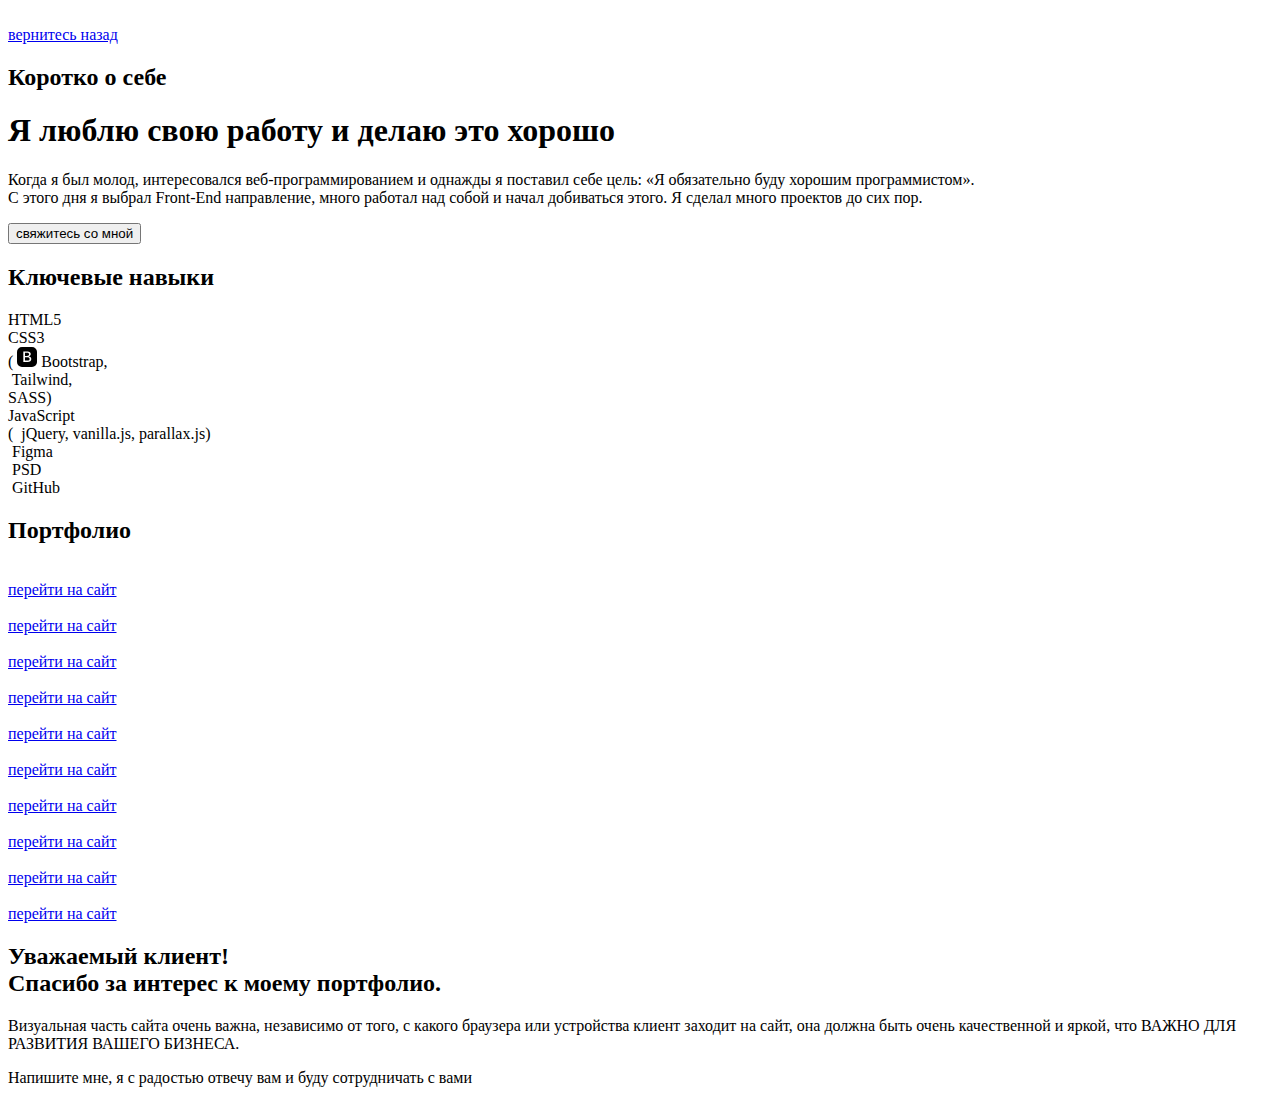
==== project/portfolio.html @ bd63bb12 "added" ====
<!DOCTYPE html>
<html lang="en">
<head>
    <meta charset="UTF-8">
    <meta http-equiv="X-UA-Compatible" content="IE=edge">
    <meta name="viewport" content="width=device-width, initial-scale=1.0">
    <title>Портфолио</title>
    <link rel="stylesheet" href="https://pro.fontawesome.com/releases/v5.10.0/css/all.css" integrity="sha384-AYmEC3Yw5cVb3ZcuHtOA93w35dYTsvhLPVnYs9eStHfGJvOvKxVfELGroGkvsg+p" crossorigin="anonymous"/>
    <link rel="stylesheet" href="assets/style/css/style.css">
</head>
<body>
    <div class="loader">
        <img src="assets/video/LV41.gif" alt="">
    </div>
    <section class="blog">
        <div class="container">
            <a href="/index.html" class="to-back"><i class="fas fa-arrow-left"></i> вернитесь назад</a>
            <h2 class="portfolio__title">Коротко о себе</h2>
            <div class="blog-item">
                <div class="blog-left">
                    <h1 class="blog-left__title">Я люблю свою работу и делаю это хорошо</h1>
                    <p class="blog-left__text"> Когда я был молод, интересовался веб-программированием и однажды я поставил себе цель: «Я обязательно буду хорошим программистом». <br> С этого дня я выбрал Front-End направление, много работал над собой и начал добиваться этого. Я сделал много проектов до сих пор.</p>
                    <a href="https://t.me/FWD02" class="blog-left__btn">
                        <button class="">свяжитесь со мной</button>
                    </a>
                </div>
    
                <div class="blog-right">
                    <h2 class="blog-right__title">Ключевые навыки</h2>

                    <div class="code">
                        <i class="fab fa-html5"></i>
                        HTML5
                    </div>
                    <div class="code-item">
                        <div class="code">
                            <i class="fab fa-css3-alt"></i> 
                            CSS3 
                        </div>
                        <div class="code-list bootstrap">(
                            <svg xmlns="http://www.w3.org/2000/svg" width="20" height="20" fill="currentColor" class="bi bi-bootstrap-fill" viewBox="0 0 16 16">
                                <path d="M6.375 7.125V4.658h1.78c.973 0 1.542.457 1.542 1.237 0 .802-.604 1.23-1.764 1.23H6.375zm0 3.762h1.898c1.184 0 1.81-.48 1.81-1.377 0-.885-.65-1.348-1.886-1.348H6.375v2.725z"/>
                                <path d="M4.002 0a4 4 0 0 0-4 4v8a4 4 0 0 0 4 4h8a4 4 0 0 0 4-4V4a4 4 0 0 0-4-4h-8zm1.06 12V3.545h3.399c1.587 0 2.543.809 2.543 2.11 0 .884-.65 1.675-1.483 1.816v.1c1.143.117 1.904.931 1.904 2.033 0 1.488-1.084 2.396-2.888 2.396H5.062z"/>
                              </svg>
                              Bootstrap,
                        </div>
                        <div class="code-list tailwind">
                            <img src="assets/images/tailwind.png" alt="">
                            Tailwind,
                        </div>
                        <div class="code-list">
                            <i class="fab fa-sass"></i>
                            SASS)
                        </div>
                    </div>
                    <div class="code-item">
                        <div class="code">
                            <i class="fab fa-js-square"></i>
                            JavaScript
                        </div>
                        <div class="code-list jquery"> (
                            <img src="assets/images/jquery.png" alt="">
                            jQuery,
                            vanilla.js,
                            parallax.js)
                        </div>
                    </div>
                    <div class="code">
                        <img src="assets/images/figma.png" alt="">
                        Figma
                    </div>
                    <div class="code">
                        <img src="assets/images/psd.png" alt="">
                        PSD
                    </div>
                    <div class="code">
                        <img src="assets/images/github.png" alt="">
                        GitHub
                    </div>
                </div>
            </div>
        </div>
    </section>

    <section class="portfolio">
        <div class="container">
            <h2 class="portfolio__title">Портфолио</h2>

            <div class="portfolio-item">
                <div class="portfolio-list">
                    <img src="assets/images/cryptoX.png" class="portfolio-list__img" alt="">
                    <div class="portfolio-hover">
                        <a href="https://jamshid91.github.io/CryptoX/" class="portfolio-hover__btn">перейти на сайт</a>
                    </div>
                </div>
                <div class="portfolio-list">
                    <img src="assets/images/logistik.png" class="portfolio-list__img" alt="">
                    <div class="portfolio-hover">
                        <a href="https://jamshid91.github.io/logistic/" class="portfolio-hover__btn">перейти на сайт</a>
                    </div>
                </div>
                <div class="portfolio-list">
                    <img src="assets/images/bocor.png" class="portfolio-list__img" alt="">
                    <div class="portfolio-hover">
                        <a href="https://bozor.com/" class="portfolio-hover__btn">перейти на сайт</a>
                    </div>
                </div>
                <div class="portfolio-list">
                    <img src="assets/images/denta.png" class="portfolio-list__img" alt="">
                    <div class="portfolio-hover">
                        <a href="/project/dentaService.uz/home.html" class="portfolio-hover__btn">перейти на сайт</a>
                    </div>
                </div>
                <div class="portfolio-list">
                    <img src="assets/images/degree.png" class="portfolio-list__img" alt="">
                    <div class="portfolio-hover">
                        <a href="https://jamshid91.github.io/Degree/" class="portfolio-hover__btn">перейти на сайт</a>
                    </div>
                </div>
                <div class="portfolio-list">
                    <img src="assets/images/belaz.png" class="portfolio-list__img" alt="">
                    <div class="portfolio-hover">
                        <a href="https://jamshid91.github.io/EC/" class="portfolio-hover__btn">перейти на сайт</a>
                    </div>
                </div>
                <div class="portfolio-list">
                    <img src="assets/images/covid.png" class="portfolio-list__img" alt="">
                    <div class="portfolio-hover">
                        <a href="https://jamshid91.github.io/Covid-19/" class="portfolio-hover__btn">перейти на сайт</a>
                    </div>
                </div>
                <div class="portfolio-list">
                    <img src="assets/images/ned.png" class="portfolio-list__img" alt="">
                    <div class="portfolio-hover">
                        <a href="/project/ned/index.html" class="portfolio-hover__btn">перейти на сайт</a>
                    </div>
                </div>
                <div class="portfolio-list">
                    <img src="assets/images/energo.png" class="portfolio-list__img" alt="">
                    <div class="portfolio-hover">
                        <a href="/project/energo/index-cee.html" class="portfolio-hover__btn">перейти на сайт</a>
                    </div>
                </div>
                <div class="portfolio-list">
                    <img src="assets/images/letcop.png" class="portfolio-list__img" alt="">
                    <div class="portfolio-hover">
                        <a href="/project/letcop/basic.html" class="portfolio-hover__btn">перейти на сайт</a>
                    </div>
                </div>
            </div>
        </div>
    </section>

    <div class="telegram portfolio-telegram">
        <a href="https://t.me/FWD02" class='telegram__link'>
            <i class="fab fa-telegram-plane"></i>
        </a>
          <div class="circle1"></div>
          <div class="circle2"></div>
    </div>

    <footer class="footer">
        <div class="container">
            <h2 class="footer__title">Уважаемый клиент! <br> Спасибо за интерес к моему портфолио.</h2>
            <div class="footer-item">
                <p class="footer__text">Визуальная часть сайта очень важна, независимо от того, с какого браузера или устройства клиент заходит на сайт, она должна быть очень качественной и яркой, что ВАЖНО ДЛЯ РАЗВИТИЯ ВАШЕГО БИЗНЕСА.</p>
                <p class="footer__text">Напишите мне, я с радостью отвечу вам и буду сотрудничать с вами <img class="emoji" src="assets/images/Wink Emoji.png" alt=""></p>
            </div>
        </div>
    </footer>
        
    <script src="assets/js/loader.js"></script>
</body>
</html>
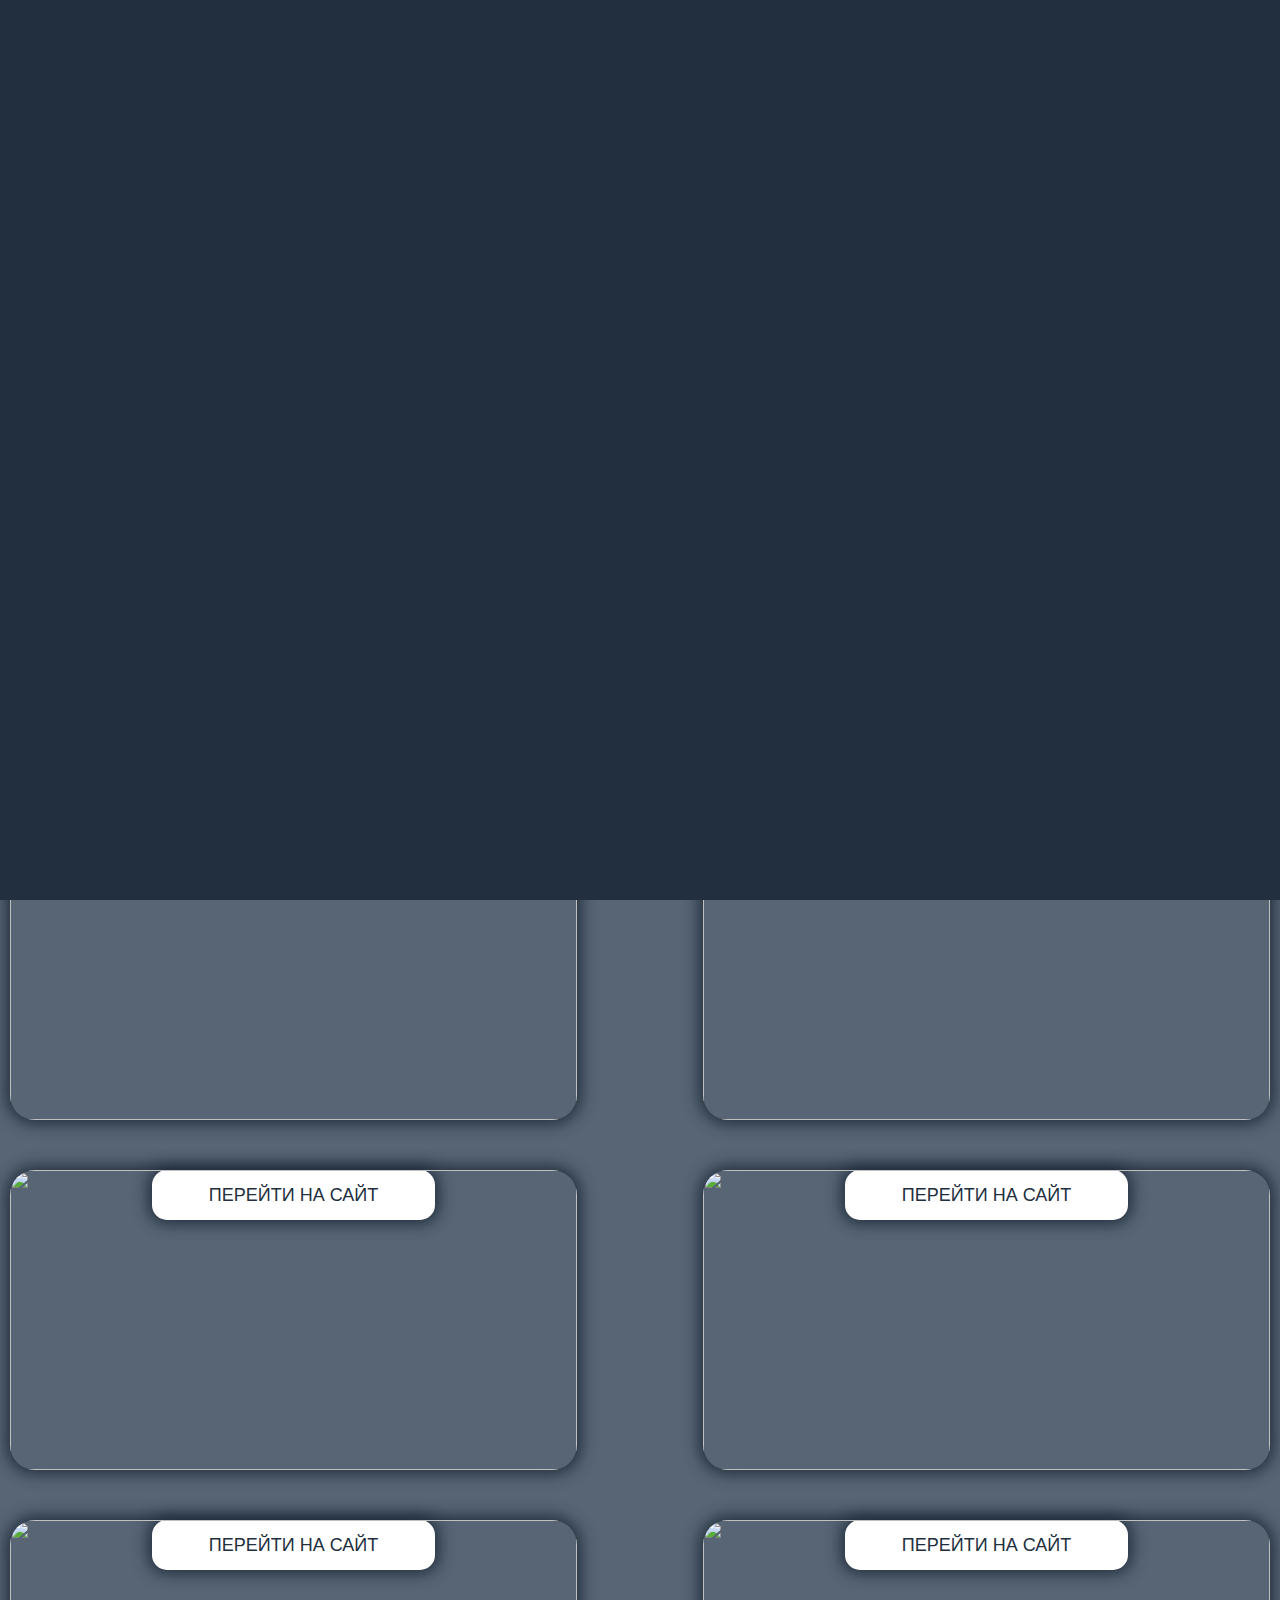
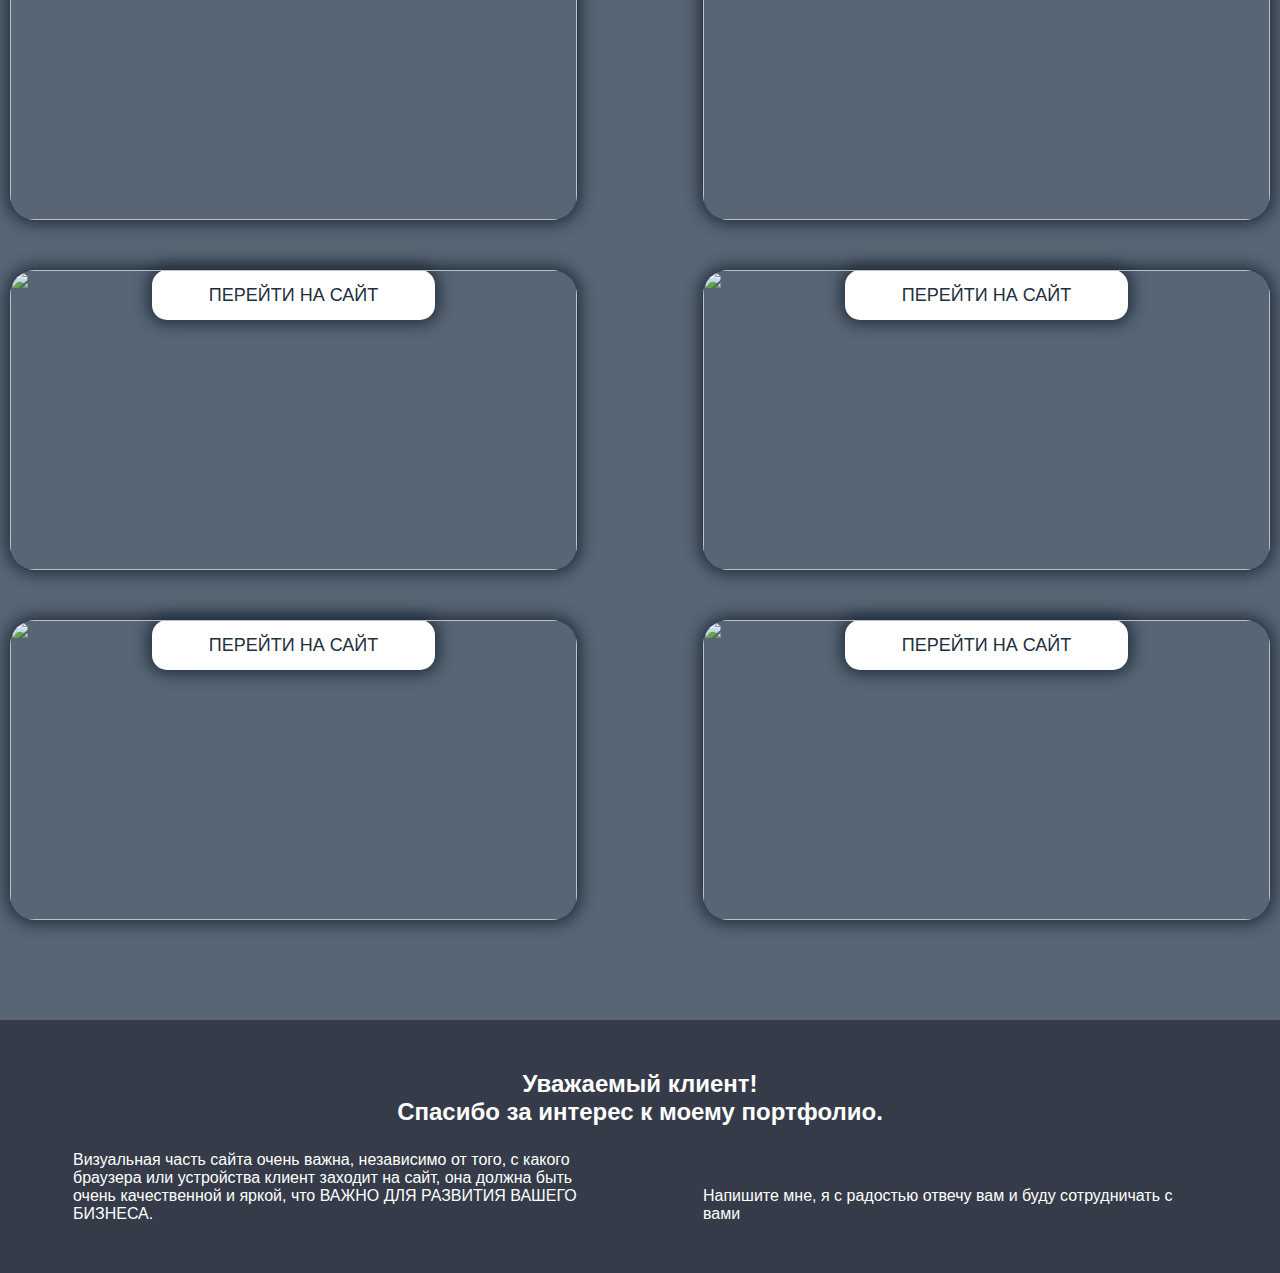
==== commit 9c84791b: "added" ====
--- a/project/portfolio.html
+++ b/project/portfolio.html
@@ -6,7 +6,7 @@
     <meta name="viewport" content="width=device-width, initial-scale=1.0">
     <title>Портфолио</title>
     <link rel="stylesheet" href="https://pro.fontawesome.com/releases/v5.10.0/css/all.css" integrity="sha384-AYmEC3Yw5cVb3ZcuHtOA93w35dYTsvhLPVnYs9eStHfGJvOvKxVfELGroGkvsg+p" crossorigin="anonymous"/>
-    <link rel="stylesheet" href="assets/style/css/style.css">
+    <link rel="stylesheet" href="/assets/style/css/style.css">
 </head>
 <body>
     <div class="loader">
--- a/assets/style/css/style.css
+++ b/assets/style/css/style.css
@@ -0,0 +1,973 @@
+:root {
+  --primary: #222f3e;
+  --primary-light: #576574;
+  --white: #fff;
+  --blue: #2980b9;
+  --animation-curve: cubic-bezier(0.12, 0.7, 0.74, 0.71);
+}
+
+@font-face {
+  font-family: 'Poppins';
+  src: url("../../assets/fonts/Poppins-Light.woff2") format("woff2");
+  font-weight: 300;
+  font-style: normal;
+}
+
+@font-face {
+  font-family: 'Poppins';
+  src: url("../../assets/fonts/Poppins-Regular.woff2") format("woff2");
+  font-weight: 400;
+  font-style: normal;
+}
+
+@font-face {
+  font-family: 'Poppins';
+  src: url("../../assets/fonts/Poppins-Medium.woff2") format("woff2");
+  font-weight: 500;
+  font-style: normal;
+}
+
+@font-face {
+  font-family: 'Poppins';
+  src: url("../../assets/fonts/Poppins-SemiBold.woff2") format("woff2");
+  font-weight: 600;
+  font-style: normal;
+}
+
+@font-face {
+  font-family: 'Poppins';
+  src: url("../../assets/fonts/Poppins-ExtraBold.woff2") format("woff2");
+  font-weight: 700;
+  font-style: normal;
+}
+
+@keyframes blink {
+  0% {
+    opacity: 1;
+  }
+  50% {
+    opacity: 0;
+  }
+  100% {
+    opacity: 1;
+  }
+}
+
+@-webkit-keyframes blink {
+  0% {
+    opacity: 1;
+  }
+  50% {
+    opacity: 0;
+  }
+  100% {
+    opacity: 1;
+  }
+}
+
+@-webkit-keyframes scaling {
+  0% {
+    -webkit-transform: scale(1);
+            transform: scale(1);
+    background-color: #2980b9;
+  }
+  100% {
+    -webkit-transform: scale(2);
+            transform: scale(2);
+    background-color: rgba(245, 0, 182, 0);
+  }
+}
+
+@keyframes scaling {
+  0% {
+    -webkit-transform: scale(1);
+            transform: scale(1);
+    background-color: #2980b9;
+  }
+  100% {
+    -webkit-transform: scale(2);
+            transform: scale(2);
+    background-color: rgba(245, 0, 182, 0);
+  }
+}
+
+@-webkit-keyframes phone {
+  0% {
+    -webkit-transform: scale(1);
+            transform: scale(1);
+  }
+  100% {
+    -webkit-transform: scale(1.5);
+            transform: scale(1.5);
+  }
+}
+
+@keyframes phone {
+  0% {
+    -webkit-transform: scale(1);
+            transform: scale(1);
+  }
+  100% {
+    -webkit-transform: scale(1.5);
+            transform: scale(1.5);
+  }
+}
+
+* {
+  margin: 0;
+  padding: 0;
+  -webkit-box-sizing: border-box;
+          box-sizing: border-box;
+}
+
+::-webkit-scrollbar {
+  width: 6px;
+}
+
+::-webkit-scrollbar-thumb {
+  background: var(--primary-light);
+  -webkit-box-shadow: 0px 0px 10px 4px var(--blue);
+          box-shadow: 0px 0px 10px 4px var(--blue);
+  -webkit-border-radius: 5px;
+          border-radius: 5px;
+}
+
+body {
+  height: 100vh;
+  font-family: 'Poppins', sans-serif;
+  position: relative;
+}
+
+.home-page {
+  overflow: hidden;
+}
+
+.container {
+  max-width: 1260px;
+  margin: 0 auto;
+}
+
+button {
+  outline: none;
+  border: none;
+}
+
+a {
+  text-decoration: none;
+}
+
+.loader {
+  position: absolute;
+  top: 0;
+  left: 0;
+  width: 100%;
+  height: 100%;
+  background-color: var(--primary);
+  display: -webkit-box;
+  display: -webkit-flex;
+  display: -ms-flexbox;
+  display: flex;
+  -webkit-box-align: center;
+  -webkit-align-items: center;
+      -ms-flex-align: center;
+          align-items: center;
+  -webkit-box-pack: center;
+  -webkit-justify-content: center;
+      -ms-flex-pack: center;
+          justify-content: center;
+  z-index: 99;
+}
+
+main {
+  width: 100%;
+  height: 100%;
+  padding-top: 50px;
+  position: relative;
+}
+
+main .title__text {
+  color: var(--primary-light);
+  font-weight: 700;
+  font-size: 64px;
+}
+
+main .typed {
+  color: var(--primary);
+  margin-top: 25px;
+  font-size: 56px;
+  margin-bottom: 100px;
+}
+
+main .started__btn {
+  width: 350px;
+  height: 60px;
+  border: none;
+  outline: none;
+  text-transform: uppercase;
+  font-size: 18px;
+  font-weight: 600;
+  cursor: pointer;
+  background-color: var(--primary-light);
+  color: var(--white);
+  -webkit-transition: .3s ease-in-out;
+  -o-transition: .3s ease-in-out;
+  transition: .3s ease-in-out;
+  -webkit-border-radius: 25px;
+          border-radius: 25px;
+}
+
+main .started__btn:hover {
+  background-color: var(--primary);
+}
+
+main .developer {
+  position: absolute;
+  bottom: 0;
+  right: 0;
+  z-index: -2;
+}
+
+main .sub-info {
+  position: absolute;
+  left: 0;
+  bottom: 0;
+  width: 100%;
+  display: -webkit-box;
+  display: -webkit-flex;
+  display: -ms-flexbox;
+  display: flex;
+  overflow: hidden;
+}
+
+main .sub-info-item {
+  width: 25%;
+  height: 100px;
+  background-color: #0009;
+  display: -webkit-box;
+  display: -webkit-flex;
+  display: -ms-flexbox;
+  display: flex;
+  -webkit-box-align: center;
+  -webkit-align-items: center;
+      -ms-flex-align: center;
+          align-items: center;
+  -webkit-box-pack: center;
+  -webkit-justify-content: center;
+      -ms-flex-pack: center;
+          justify-content: center;
+  font-size: 28px;
+  color: var(--white);
+  border-right: 2px solid var(--white);
+  position: relative;
+}
+
+main .sub-info-item .anim-bg {
+  width: 100%;
+  height: 100%;
+  background-color: var(--primary-light);
+  position: absolute;
+  z-index: -1;
+  top: -120px;
+  left: 0;
+  -webkit-transition: .5s;
+  -o-transition: .5s;
+  transition: .5s;
+}
+
+main .sub-info-item:hover .anim-bg {
+  top: 0;
+}
+
+main .sub-info .end-item {
+  border: none;
+}
+
+.typed::after {
+  content: '|';
+  display: inline;
+  -webkit-animation: blink 0.7s infinite;
+  animation: blink 0.7s infinite;
+}
+
+.typed-cursor {
+  opacity: 0;
+  display: none;
+}
+
+.telegram__link {
+  z-index: 2;
+  animation: phone 1s var(--animation-curve) infinite alternate-reverse;
+  color: var(--white);
+  text-align: center;
+  display: -webkit-box;
+  display: -webkit-flex;
+  display: -ms-flexbox;
+  display: flex;
+  -webkit-box-align: center;
+  -webkit-align-items: center;
+      -ms-flex-align: center;
+          align-items: center;
+  -webkit-box-pack: center;
+  -webkit-justify-content: center;
+      -ms-flex-pack: center;
+          justify-content: center;
+}
+
+.telegram__link,
+.telegram .circle1,
+.telegram .circle2 {
+  height: 40px;
+  width: 40px;
+  -webkit-border-radius: 50%;
+          border-radius: 50%;
+  background-color: var(--blue);
+  -webkit-animation: scaling 2s var(--animation-curve) infinite;
+          animation: scaling 2s var(--animation-curve) infinite;
+  position: fixed;
+  right: 25px;
+  bottom: 130px;
+}
+
+.telegram .circle1 {
+  -webkit-animation-delay: 0s;
+          animation-delay: 0s;
+}
+
+.telegram .circle2 {
+  -webkit-animation-delay: 1s;
+          animation-delay: 1s;
+}
+
+.portfolio__title {
+  font-size: 28px;
+  font-weight: 700;
+  text-align: center;
+  color: var(--white);
+  margin-bottom: 50px;
+  border-bottom: 2px solid var(--white);
+  width: 250px;
+  margin: 0 auto;
+  margin-bottom: 100px;
+}
+
+.blog {
+  background-color: var(--primary);
+  height: auto;
+  padding: 50px 0;
+}
+
+.blog .to-back {
+  color: var(--white);
+  border-bottom: 1px solid var(--white);
+}
+
+.blog-item {
+  display: -webkit-box;
+  display: -webkit-flex;
+  display: -ms-flexbox;
+  display: flex;
+  -webkit-box-align: center;
+  -webkit-align-items: center;
+      -ms-flex-align: center;
+          align-items: center;
+  -webkit-box-pack: justify;
+  -webkit-justify-content: space-between;
+      -ms-flex-pack: justify;
+          justify-content: space-between;
+  margin: 50px 0;
+}
+
+.blog-left {
+  width: 48%;
+  color: var(--white);
+}
+
+.blog-left__title {
+  font-size: 54px;
+  font-weight: 700;
+  line-height: 55px;
+  margin-bottom: 40px;
+}
+
+.blog-left__text {
+  font-size: 18px;
+  font-weight: 400;
+}
+
+.blog-left__btn {
+  display: -webkit-box;
+  display: -webkit-flex;
+  display: -ms-flexbox;
+  display: flex;
+  -webkit-box-pack: center;
+  -webkit-justify-content: center;
+      -ms-flex-pack: center;
+          justify-content: center;
+  margin-top: 50px;
+  text-decoration: none;
+}
+
+.blog-left__btn button {
+  width: 50%;
+  height: 50px;
+  -webkit-border-radius: 20px;
+          border-radius: 20px;
+  margin-right: auto;
+  margin-left: auto;
+  border: none;
+  outline: none;
+  text-transform: uppercase;
+  background: transparent;
+  -webkit-box-shadow: 0px 0px 10px 4px var(--primary-light);
+  box-shadow: 0px 0px 10px 4px var(--primary-light);
+  color: var(--white);
+  -webkit-transition: .3s;
+  -o-transition: .3s;
+  transition: .3s;
+  cursor: pointer;
+  font-size: 18px;
+  font-weight: 500;
+}
+
+.blog-left__btn button:hover {
+  -webkit-box-shadow: 0px 0px 2px 1px var(--primary-light);
+          box-shadow: 0px 0px 2px 1px var(--primary-light);
+}
+
+.blog-right {
+  width: 48%;
+  height: auto;
+  -webkit-box-shadow: 0px 0px 15px 4px var(--primary-light);
+  box-shadow: 0px 0px 15px 4px var(--primary-light);
+  -webkit-border-radius: 35px;
+          border-radius: 35px;
+  padding: 30px;
+}
+
+.blog-right__title {
+  text-align: center;
+  color: var(--white);
+  font-weight: 500;
+}
+
+.blog-right .code {
+  font-size: 24px;
+  font-weight: 500;
+  color: var(--white);
+  display: -webkit-box;
+  display: -webkit-flex;
+  display: -ms-flexbox;
+  display: flex;
+  -webkit-box-align: center;
+  -webkit-align-items: center;
+      -ms-flex-align: center;
+          align-items: center;
+  margin-top: 10px;
+}
+
+.blog-right .code i {
+  font-size: 40px;
+  margin-right: 10px;
+}
+
+.blog-right .code img {
+  width: 40px;
+}
+
+.blog-right .code .fa-html5 {
+  color: #d35400;
+}
+
+.blog-right .code .fa-css3-alt {
+  color: #2980b9;
+}
+
+.blog-right .code .fa-js-square {
+  color: #f1c40f;
+}
+
+.blog-right .code-item {
+  display: -webkit-box;
+  display: -webkit-flex;
+  display: -ms-flexbox;
+  display: flex;
+  -webkit-box-align: center;
+  -webkit-align-items: center;
+      -ms-flex-align: center;
+          align-items: center;
+}
+
+.blog-right .code-list {
+  font-size: 20px;
+  font-weight: 500;
+  color: var(--white);
+  margin-left: 10px;
+}
+
+.blog-right .code-list .bi-bootstrap-fill {
+  color: #8e44ad;
+}
+
+.blog-right .code-list .fa-sass {
+  color: #fd79a8;
+}
+
+.blog-right .tailwind,
+.blog-right .bootstrap,
+.blog-right .jquery {
+  display: -webkit-box;
+  display: -webkit-flex;
+  display: -ms-flexbox;
+  display: flex;
+  -webkit-box-align: center;
+  -webkit-align-items: center;
+      -ms-flex-align: center;
+          align-items: center;
+}
+
+.blog-right .tailwind img,
+.blog-right .tailwind svg,
+.blog-right .bootstrap img,
+.blog-right .bootstrap svg,
+.blog-right .jquery img,
+.blog-right .jquery svg {
+  margin-right: 5px;
+}
+
+.portfolio {
+  width: 100%;
+  height: auto;
+  background-color: var(--primary-light);
+  padding: 50px 0;
+}
+
+.portfolio-item {
+  display: -webkit-box;
+  display: -webkit-flex;
+  display: -ms-flexbox;
+  display: flex;
+  -webkit-box-align: center;
+  -webkit-align-items: center;
+      -ms-flex-align: center;
+          align-items: center;
+  -webkit-box-pack: justify;
+  -webkit-justify-content: space-between;
+      -ms-flex-pack: justify;
+          justify-content: space-between;
+  -webkit-flex-wrap: wrap;
+      -ms-flex-wrap: wrap;
+          flex-wrap: wrap;
+}
+
+.portfolio-list {
+  width: 45%;
+  height: 300px;
+  -webkit-border-radius: 25px;
+          border-radius: 25px;
+  -webkit-box-shadow: 0px 0px 15px 4px var(--primary);
+  box-shadow: 0px 0px 15px 4px var(--primary);
+  position: relative;
+  margin-bottom: 50px;
+}
+
+.portfolio-list__img {
+  width: 100%;
+  height: 100%;
+  position: absolute;
+  top: 0;
+  left: 0;
+  -webkit-border-radius: 25px;
+          border-radius: 25px;
+  -o-object-fit: cover;
+     object-fit: cover;
+  z-index: 0;
+}
+
+.portfolio-hover {
+  display: -webkit-box;
+  display: -webkit-flex;
+  display: -ms-flexbox;
+  display: flex;
+  -webkit-box-align: center;
+  -webkit-align-items: center;
+      -ms-flex-align: center;
+          align-items: center;
+  -webkit-box-pack: center;
+  -webkit-justify-content: center;
+      -ms-flex-pack: center;
+          justify-content: center;
+}
+
+.portfolio-hover__btn {
+  width: 50%;
+  height: 50px;
+  -webkit-border-radius: 15px;
+          border-radius: 15px;
+  background-color: var(--white);
+  font-size: 18px;
+  text-transform: uppercase;
+  font-weight: 500;
+  -webkit-box-shadow: 0px 0px 15px 4px var(--primary);
+          box-shadow: 0px 0px 15px 4px var(--primary);
+  display: -webkit-box;
+  display: -webkit-flex;
+  display: -ms-flexbox;
+  display: flex;
+  -webkit-box-align: center;
+  -webkit-align-items: center;
+      -ms-flex-align: center;
+          align-items: center;
+  -webkit-box-pack: center;
+  -webkit-justify-content: center;
+      -ms-flex-pack: center;
+          justify-content: center;
+  color: var(--primary);
+}
+
+.portfolio-list:hover .portfolio-hover {
+  width: 100%;
+  height: 100%;
+  position: absolute;
+  top: 0;
+  left: 0;
+  -webkit-border-radius: 25px;
+          border-radius: 25px;
+  z-index: 1;
+  background-color: #0006;
+  -webkit-transition: .3s;
+  -o-transition: .3s;
+  transition: .3s;
+}
+
+.footer {
+  width: 100%;
+  height: auto;
+  background-color: #353b48;
+  color: var(--white);
+  padding: 50px 0;
+}
+
+.footer__title {
+  font-size: 24px;
+  font-weight: 700;
+  text-align: center;
+  margin-bottom: 25px;
+}
+
+.footer-item {
+  display: -webkit-box;
+  display: -webkit-flex;
+  display: -ms-flexbox;
+  display: flex;
+  -webkit-box-align: end;
+  -webkit-align-items: end;
+      -ms-flex-align: end;
+          align-items: end;
+  -webkit-justify-content: space-around;
+      -ms-flex-pack: distribute;
+          justify-content: space-around;
+}
+
+.footer__text {
+  font-size: 16px;
+  font-weight: 400;
+  width: 40%;
+}
+
+.footer .emoji {
+  width: 20px;
+}
+
+@media screen and (min-width: 1550px) {
+  main .developer {
+    width: 800px;
+  }
+}
+
+@media screen and (max-width: 1200px) {
+  .container {
+    padding: 0 20px;
+  }
+  main .title__text {
+    font-size: 50px;
+  }
+  main .typed {
+    color: var(--primary);
+    margin-top: 25px;
+    font-size: 40px;
+    margin-bottom: 100px;
+  }
+  main .developer {
+    width: 500px;
+  }
+  main .started__btn {
+    width: 270px;
+    height: 50px;
+    font-size: 14px;
+  }
+  main .sub-info-item {
+    font-size: 20px;
+    height: 60px;
+    padding: 0 10px;
+  }
+  main .blog {
+    background-color: var(--primary);
+    height: auto;
+    padding: 50px 0;
+  }
+  main .blog-item {
+    display: -webkit-box;
+    display: -webkit-flex;
+    display: -ms-flexbox;
+    display: flex;
+    -webkit-box-align: center;
+    -webkit-align-items: center;
+        -ms-flex-align: center;
+            align-items: center;
+    -webkit-box-pack: justify;
+    -webkit-justify-content: space-between;
+        -ms-flex-pack: justify;
+            justify-content: space-between;
+    margin: 50px 0;
+  }
+  main .blog-left {
+    width: 40%;
+    color: var(--white);
+  }
+  main .blog-left__title {
+    font-size: 45px;
+  }
+  main .blog-left__btn {
+    display: -webkit-box;
+    display: -webkit-flex;
+    display: -ms-flexbox;
+    display: flex;
+    -webkit-box-pack: center;
+    -webkit-justify-content: center;
+        -ms-flex-pack: center;
+            justify-content: center;
+    margin-top: 50px;
+    text-decoration: none;
+  }
+  main .blog-left__btn button {
+    width: 75%;
+  }
+  main .blog-right {
+    width: 57.5%;
+  }
+}
+
+@media screen and (max-width: 992px) {
+  .portfolio__title {
+    margin-bottom: 50px;
+  }
+  .blog-item {
+    margin: 50px 0;
+    -webkit-box-orient: vertical;
+    -webkit-box-direction: normal;
+    -webkit-flex-direction: column;
+        -ms-flex-direction: column;
+            flex-direction: column;
+  }
+  .blog-left {
+    width: 80%;
+  }
+  .blog-left__title {
+    font-size: 36px;
+    line-height: 40px;
+  }
+  .blog-left__btn {
+    margin-bottom: 50px;
+  }
+  .blog-left__btn button {
+    width: 40%;
+  }
+  .blog-right {
+    width: 80%;
+  }
+  .portfolio {
+    padding: 50px 0;
+  }
+  .portfolio-item {
+    -webkit-box-pack: center;
+    -webkit-justify-content: center;
+        -ms-flex-pack: center;
+            justify-content: center;
+  }
+  .portfolio-list {
+    width: 60%;
+  }
+}
+
+@media screen and (max-width: 768px) {
+  .portfolio__title {
+    margin: 50px auto;
+  }
+  .blog-item {
+    margin: 50px 0;
+    -webkit-box-orient: vertical;
+    -webkit-box-direction: normal;
+    -webkit-flex-direction: column;
+        -ms-flex-direction: column;
+            flex-direction: column;
+  }
+  .blog-left {
+    width: 80%;
+  }
+  .blog-left__title {
+    font-size: 36px;
+    line-height: 40px;
+  }
+  .blog-left__btn button {
+    width: 40%;
+  }
+  .blog-right {
+    width: 90%;
+  }
+  .portfolio-list {
+    width: 100%;
+  }
+  main .title__text {
+    font-size: 40px;
+  }
+  main .typed {
+    font-size: 35px;
+  }
+  main .developer {
+    width: 100%;
+  }
+  main .started {
+    position: absolute;
+    bottom: 20px;
+  }
+  main .sub-info {
+    display: none;
+  }
+}
+
+@media screen and (max-width: 576px) {
+  .portfolio__title {
+    margin-bottom: 50px;
+  }
+  main {
+    padding-top: 40px;
+  }
+  main .title__text {
+    font-size: 40px;
+    text-align: center;
+  }
+  main .typed {
+    font-size: 35px;
+  }
+  main .developer {
+    bottom: 50px;
+  }
+  main .started {
+    width: 100%;
+    position: absolute;
+    bottom: 0;
+    left: 0;
+  }
+  main .started__btn {
+    width: 100%;
+    height: 100px;
+    -webkit-border-radius: 0;
+            border-radius: 0;
+    font-size: 18px;
+  }
+  main .sub-info {
+    display: none;
+  }
+  .blog-item {
+    margin: 50px 0;
+    -webkit-box-orient: vertical;
+    -webkit-box-direction: normal;
+    -webkit-flex-direction: column;
+        -ms-flex-direction: column;
+            flex-direction: column;
+  }
+  .blog-left {
+    width: 100%;
+  }
+  .blog-left__title {
+    font-size: 36px;
+    line-height: 40px;
+  }
+  .blog-left__btn button {
+    width: 80%;
+  }
+  .blog-right {
+    width: 100%;
+    padding: 15px;
+  }
+  .blog-right .code-item {
+    -webkit-flex-wrap: wrap;
+        -ms-flex-wrap: wrap;
+            flex-wrap: wrap;
+  }
+  .blog-right .code-list {
+    width: 100%;
+    display: none;
+  }
+  .portfolio-list {
+    width: 100%;
+    height: 200px;
+  }
+  .portfolio-hover {
+    display: -webkit-box;
+    display: -webkit-flex;
+    display: -ms-flexbox;
+    display: flex;
+    -webkit-box-align: center;
+    -webkit-align-items: center;
+        -ms-flex-align: center;
+            align-items: center;
+    -webkit-box-pack: center;
+    -webkit-justify-content: center;
+        -ms-flex-pack: center;
+            justify-content: center;
+  }
+  .portfolio-hover__btn {
+    width: 85%;
+  }
+  .footer {
+    padding: 50px 0;
+  }
+  .footer-item {
+    -webkit-box-orient: vertical;
+    -webkit-box-direction: normal;
+    -webkit-flex-direction: column;
+        -ms-flex-direction: column;
+            flex-direction: column;
+    -webkit-box-pack: start;
+    -webkit-justify-content: start;
+        -ms-flex-pack: start;
+            justify-content: start;
+    -webkit-box-align: start;
+    -webkit-align-items: start;
+        -ms-flex-align: start;
+            align-items: start;
+  }
+  .footer__text {
+    width: 80%;
+  }
+  .footer__text:last-child {
+    margin-top: 20px;
+  }
+  .footer .emoji {
+    width: 20px;
+  }
+  .telegram__link,
+  .telegram .circle1,
+  .telegram .circle2 {
+    height: 40px;
+    width: 40px;
+    bottom: 20px;
+  }
+}
+
+@media screen and (max-width: 420px) {
+  main .developer {
+    width: 100%;
+  }
+}
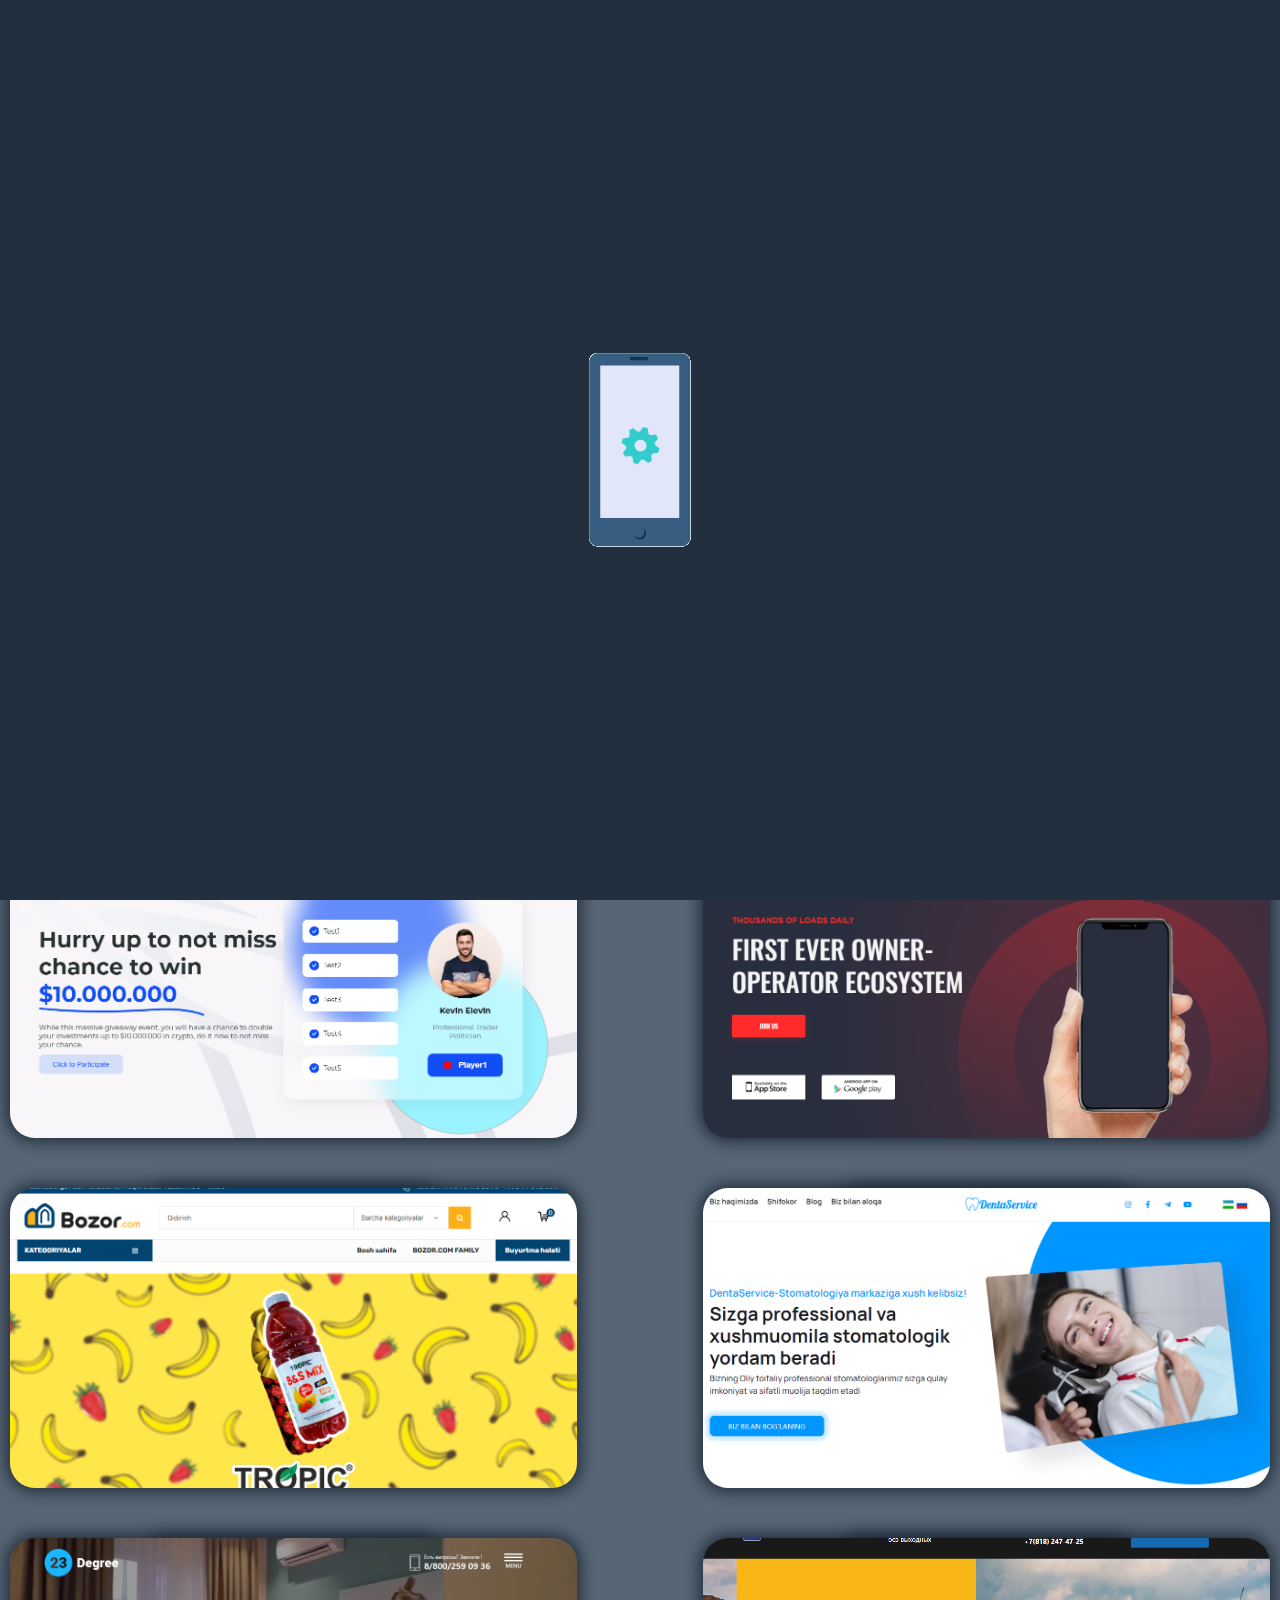
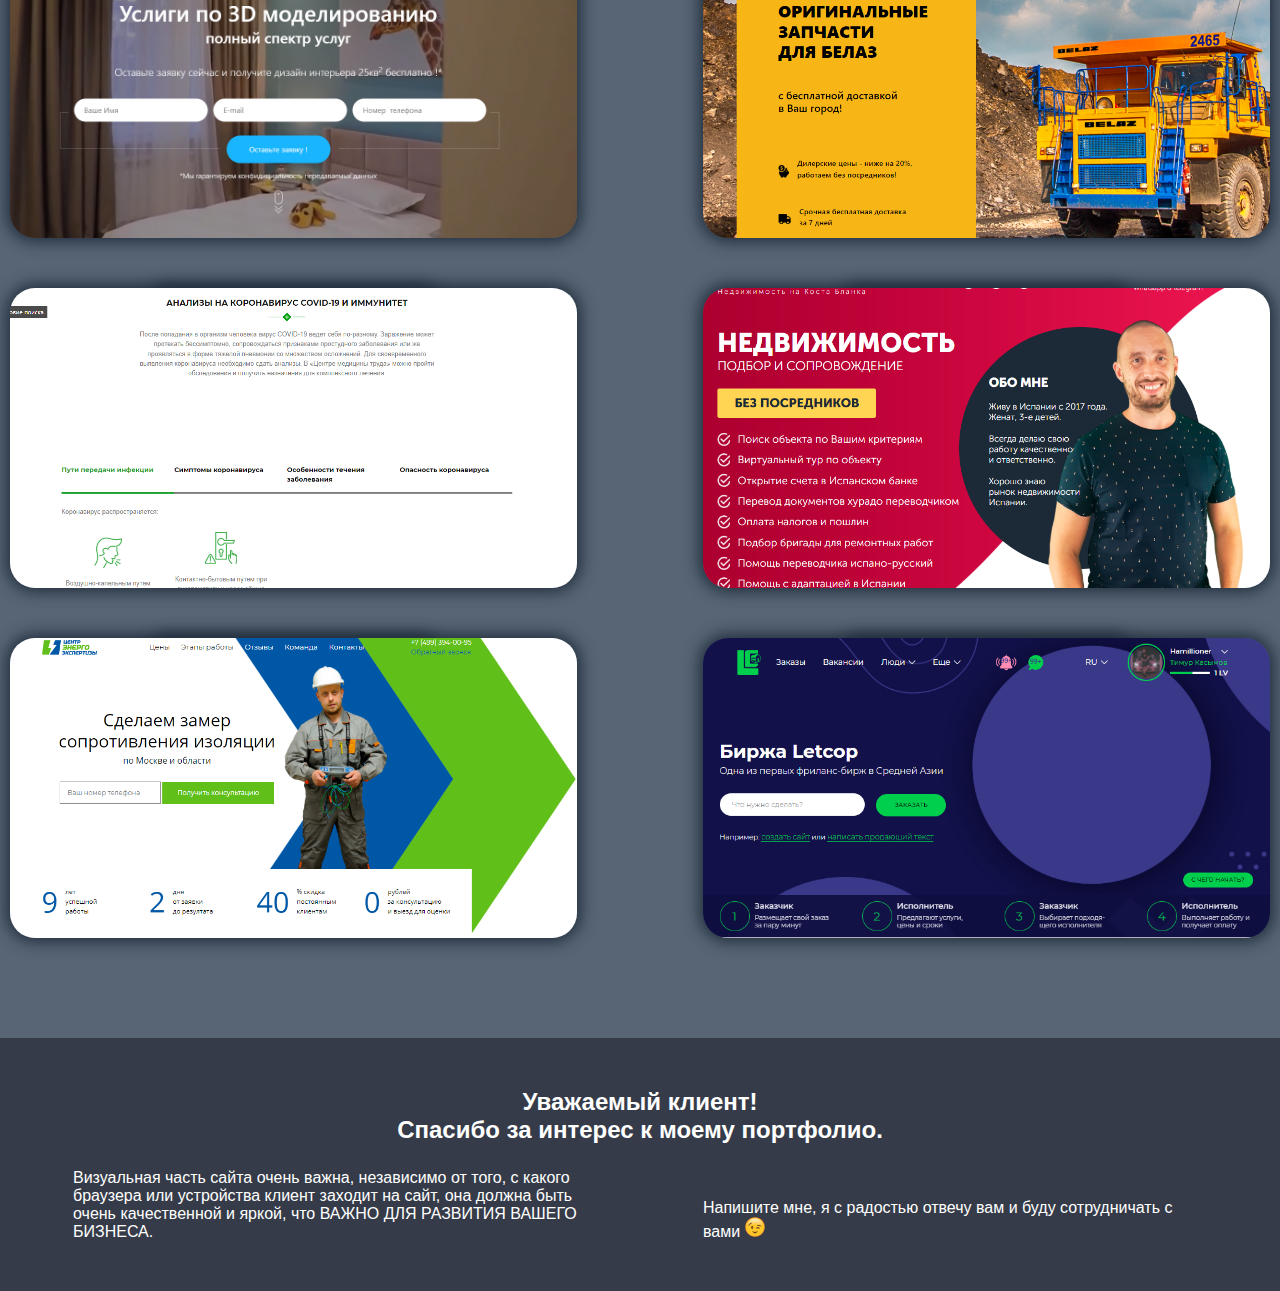
==== commit b8533649: "added" ====
--- a/project/portfolio.html
+++ b/project/portfolio.html
@@ -10,7 +10,7 @@
 </head>
 <body>
     <div class="loader">
-        <img src="assets/video/LV41.gif" alt="">
+        <img src="/assets/video/LV41.gif" alt="">
     </div>
     <section class="blog">
         <div class="container">
@@ -45,7 +45,7 @@
                               Bootstrap,
                         </div>
                         <div class="code-list tailwind">
-                            <img src="assets/images/tailwind.png" alt="">
+                            <img src="/assets/images/tailwind.png" alt="">
                             Tailwind,
                         </div>
                         <div class="code-list">
@@ -59,22 +59,22 @@
                             JavaScript
                         </div>
                         <div class="code-list jquery"> (
-                            <img src="assets/images/jquery.png" alt="">
+                            <img src="/assets/images/jquery.png" alt="">
                             jQuery,
                             vanilla.js,
                             parallax.js)
                         </div>
                     </div>
                     <div class="code">
-                        <img src="assets/images/figma.png" alt="">
+                        <img src="/assets/images/figma.png" alt="">
                         Figma
                     </div>
                     <div class="code">
-                        <img src="assets/images/psd.png" alt="">
+                        <img src="/assets/images/psd.png" alt="">
                         PSD
                     </div>
                     <div class="code">
-                        <img src="assets/images/github.png" alt="">
+                        <img src="/assets/images/github.png" alt="">
                         GitHub
                     </div>
                 </div>
@@ -88,61 +88,61 @@
 
             <div class="portfolio-item">
                 <div class="portfolio-list">
-                    <img src="assets/images/cryptoX.png" class="portfolio-list__img" alt="">
+                    <img src="/assets/images/cryptoX.png" class="portfolio-list__img" alt="">
                     <div class="portfolio-hover">
                         <a href="https://jamshid91.github.io/CryptoX/" class="portfolio-hover__btn">перейти на сайт</a>
                     </div>
                 </div>
                 <div class="portfolio-list">
-                    <img src="assets/images/logistik.png" class="portfolio-list__img" alt="">
+                    <img src="/assets/images/logistik.png" class="portfolio-list__img" alt="">
                     <div class="portfolio-hover">
                         <a href="https://jamshid91.github.io/logistic/" class="portfolio-hover__btn">перейти на сайт</a>
                     </div>
                 </div>
                 <div class="portfolio-list">
-                    <img src="assets/images/bocor.png" class="portfolio-list__img" alt="">
+                    <img src="/assets/images/bocor.png" class="portfolio-list__img" alt="">
                     <div class="portfolio-hover">
                         <a href="https://bozor.com/" class="portfolio-hover__btn">перейти на сайт</a>
                     </div>
                 </div>
                 <div class="portfolio-list">
-                    <img src="assets/images/denta.png" class="portfolio-list__img" alt="">
+                    <img src="/assets/images/denta.png" class="portfolio-list__img" alt="">
                     <div class="portfolio-hover">
                         <a href="/project/dentaService.uz/home.html" class="portfolio-hover__btn">перейти на сайт</a>
                     </div>
                 </div>
                 <div class="portfolio-list">
-                    <img src="assets/images/degree.png" class="portfolio-list__img" alt="">
+                    <img src="/assets/images/degree.png" class="portfolio-list__img" alt="">
                     <div class="portfolio-hover">
                         <a href="https://jamshid91.github.io/Degree/" class="portfolio-hover__btn">перейти на сайт</a>
                     </div>
                 </div>
                 <div class="portfolio-list">
-                    <img src="assets/images/belaz.png" class="portfolio-list__img" alt="">
+                    <img src="/assets/images/belaz.png" class="portfolio-list__img" alt="">
                     <div class="portfolio-hover">
                         <a href="https://jamshid91.github.io/EC/" class="portfolio-hover__btn">перейти на сайт</a>
                     </div>
                 </div>
                 <div class="portfolio-list">
-                    <img src="assets/images/covid.png" class="portfolio-list__img" alt="">
+                    <img src="/assets/images/covid.png" class="portfolio-list__img" alt="">
                     <div class="portfolio-hover">
                         <a href="https://jamshid91.github.io/Covid-19/" class="portfolio-hover__btn">перейти на сайт</a>
                     </div>
                 </div>
                 <div class="portfolio-list">
-                    <img src="assets/images/ned.png" class="portfolio-list__img" alt="">
+                    <img src="/assets/images/ned.png" class="portfolio-list__img" alt="">
                     <div class="portfolio-hover">
                         <a href="/project/ned/index.html" class="portfolio-hover__btn">перейти на сайт</a>
                     </div>
                 </div>
                 <div class="portfolio-list">
-                    <img src="assets/images/energo.png" class="portfolio-list__img" alt="">
+                    <img src="/assets/images/energo.png" class="portfolio-list__img" alt="">
                     <div class="portfolio-hover">
                         <a href="/project/energo/index-cee.html" class="portfolio-hover__btn">перейти на сайт</a>
                     </div>
                 </div>
                 <div class="portfolio-list">
-                    <img src="assets/images/letcop.png" class="portfolio-list__img" alt="">
+                    <img src="/assets/images/letcop.png" class="portfolio-list__img" alt="">
                     <div class="portfolio-hover">
                         <a href="/project/letcop/basic.html" class="portfolio-hover__btn">перейти на сайт</a>
                     </div>
@@ -164,11 +164,11 @@
             <h2 class="footer__title">Уважаемый клиент! <br> Спасибо за интерес к моему портфолио.</h2>
             <div class="footer-item">
                 <p class="footer__text">Визуальная часть сайта очень важна, независимо от того, с какого браузера или устройства клиент заходит на сайт, она должна быть очень качественной и яркой, что ВАЖНО ДЛЯ РАЗВИТИЯ ВАШЕГО БИЗНЕСА.</p>
-                <p class="footer__text">Напишите мне, я с радостью отвечу вам и буду сотрудничать с вами <img class="emoji" src="assets/images/Wink Emoji.png" alt=""></p>
+                <p class="footer__text">Напишите мне, я с радостью отвечу вам и буду сотрудничать с вами <img class="emoji" src="/assets/images/Wink Emoji.png" alt=""></p>
             </div>
         </div>
     </footer>
         
-    <script src="assets/js/loader.js"></script>
+    <script src="/assets/js/loader.js"></script>
 </body>
 </html>--- a/assets/style/css/style.css
+++ b/assets/style/css/style.css
@@ -325,7 +325,7 @@
           animation: scaling 2s var(--animation-curve) infinite;
   position: fixed;
   right: 25px;
-  bottom: 130px;
+  bottom: 50px;
 }
 
 .telegram .circle1 {
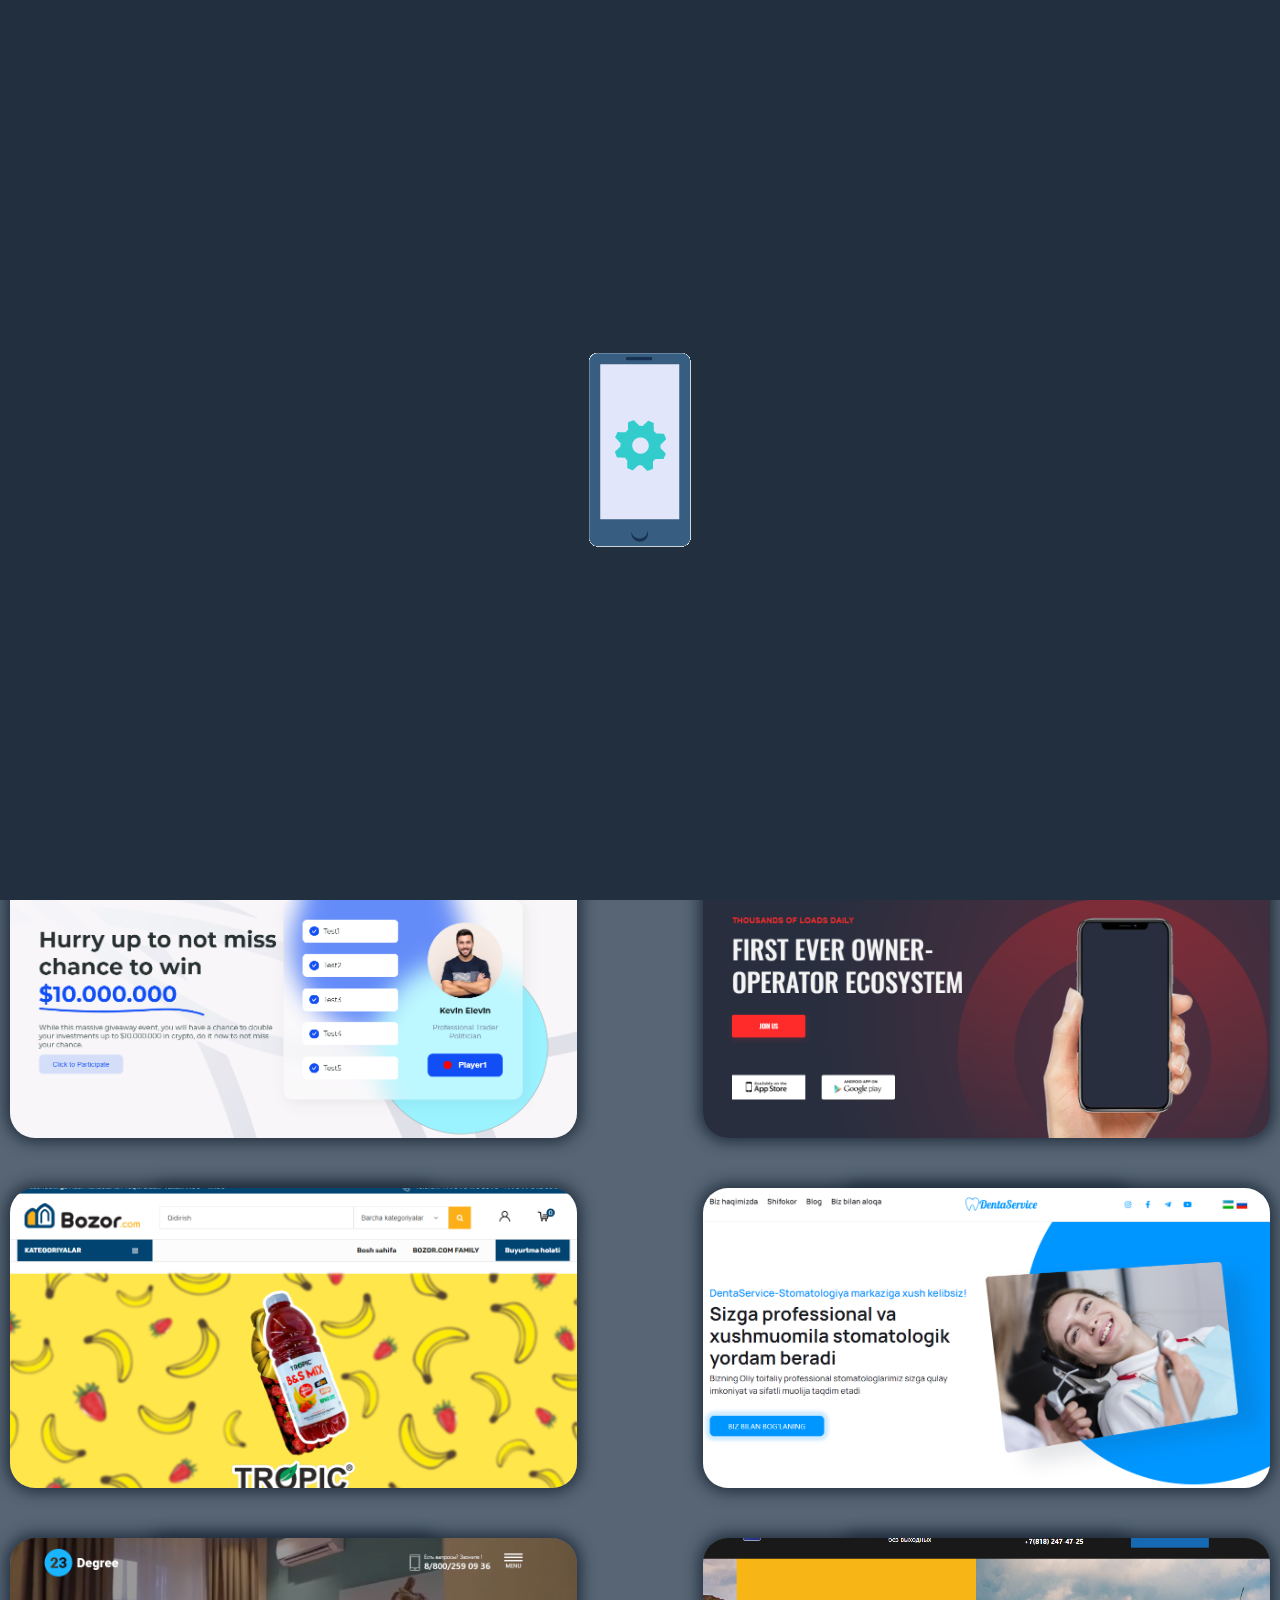
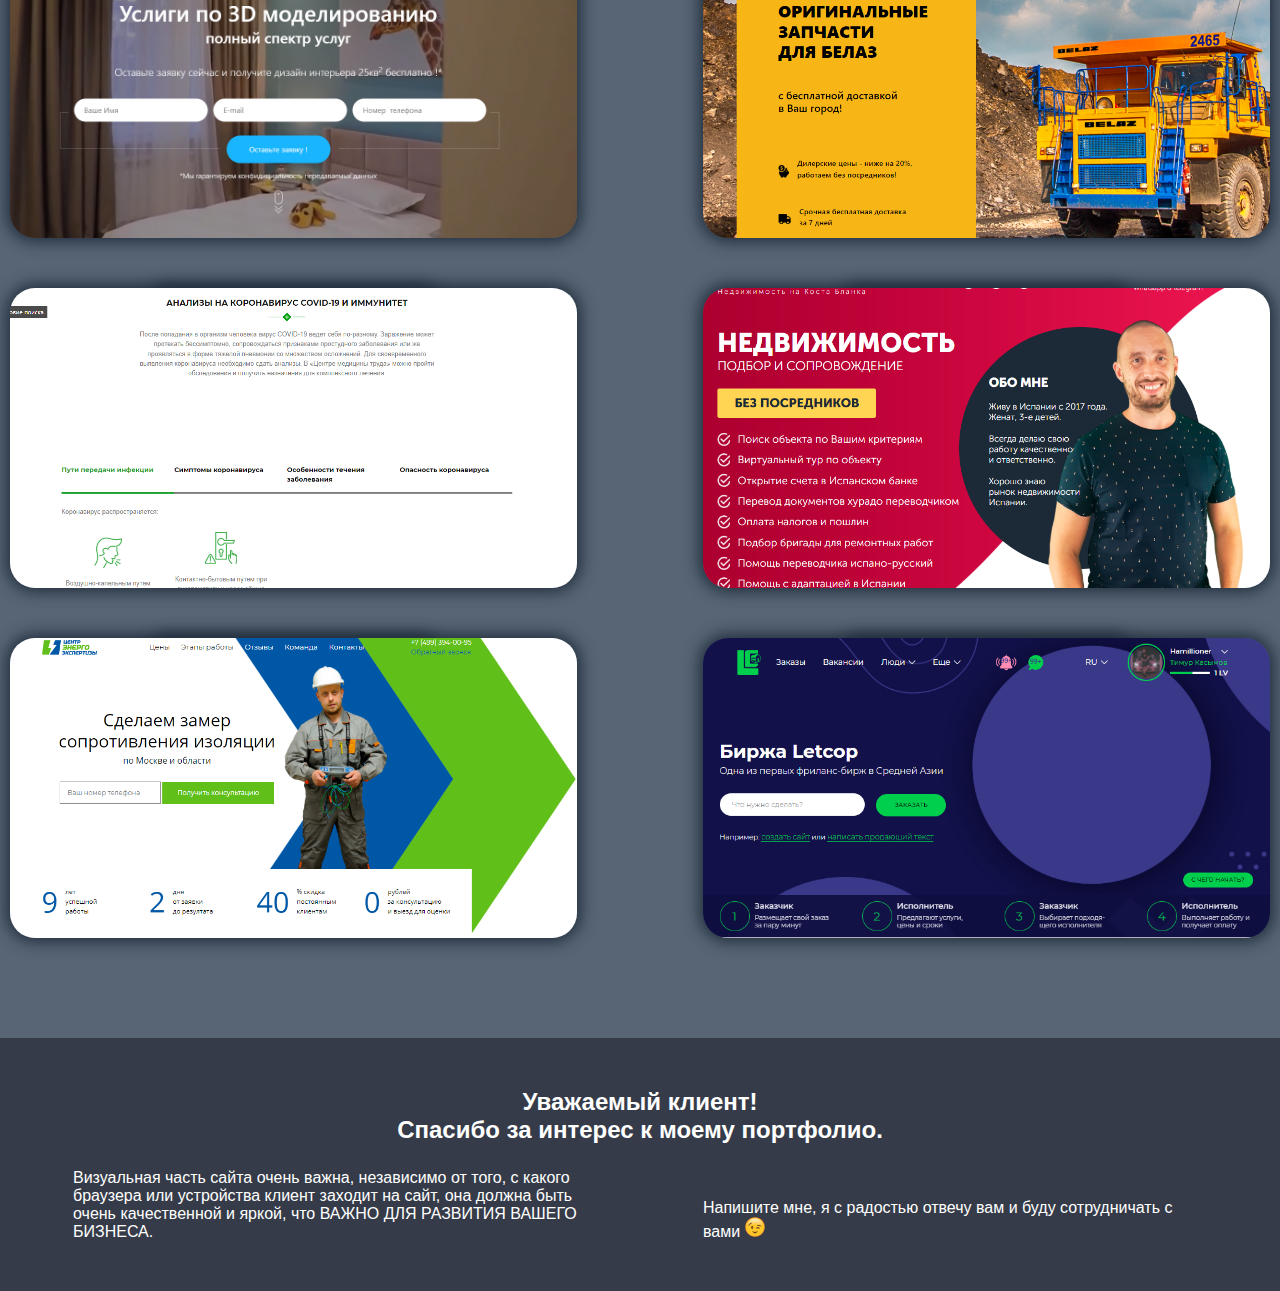
==== commit cf833e5b: "added" ====
--- a/project/portfolio.html
+++ b/project/portfolio.html
@@ -6,11 +6,11 @@
     <meta name="viewport" content="width=device-width, initial-scale=1.0">
     <title>Портфолио</title>
     <link rel="stylesheet" href="https://pro.fontawesome.com/releases/v5.10.0/css/all.css" integrity="sha384-AYmEC3Yw5cVb3ZcuHtOA93w35dYTsvhLPVnYs9eStHfGJvOvKxVfELGroGkvsg+p" crossorigin="anonymous"/>
-    <link rel="stylesheet" href="/assets/style/css/style.css">
+    <link rel="stylesheet" href="../assets/style/css/style.css">
 </head>
 <body>
     <div class="loader">
-        <img src="/assets/video/LV41.gif" alt="">
+        <img src="../assets/video/LV41.gif" alt="">
     </div>
     <section class="blog">
         <div class="container">
@@ -45,7 +45,7 @@
                               Bootstrap,
                         </div>
                         <div class="code-list tailwind">
-                            <img src="/assets/images/tailwind.png" alt="">
+                            <img src="../assets/images/tailwind.png" alt="">
                             Tailwind,
                         </div>
                         <div class="code-list">
@@ -59,22 +59,22 @@
                             JavaScript
                         </div>
                         <div class="code-list jquery"> (
-                            <img src="/assets/images/jquery.png" alt="">
+                            <img src="../assets/images/jquery.png" alt="">
                             jQuery,
                             vanilla.js,
                             parallax.js)
                         </div>
                     </div>
                     <div class="code">
-                        <img src="/assets/images/figma.png" alt="">
+                        <img src="../assets/images/figma.png" alt="">
                         Figma
                     </div>
                     <div class="code">
-                        <img src="/assets/images/psd.png" alt="">
+                        <img src="../assets/images/psd.png" alt="">
                         PSD
                     </div>
                     <div class="code">
-                        <img src="/assets/images/github.png" alt="">
+                        <img src="../assets/images/github.png" alt="">
                         GitHub
                     </div>
                 </div>
@@ -88,61 +88,61 @@
 
             <div class="portfolio-item">
                 <div class="portfolio-list">
-                    <img src="/assets/images/cryptoX.png" class="portfolio-list__img" alt="">
+                    <img src="../assets/images/cryptoX.png" class="portfolio-list__img" alt="">
                     <div class="portfolio-hover">
                         <a href="https://jamshid91.github.io/CryptoX/" class="portfolio-hover__btn">перейти на сайт</a>
                     </div>
                 </div>
                 <div class="portfolio-list">
-                    <img src="/assets/images/logistik.png" class="portfolio-list__img" alt="">
+                    <img src="../assets/images/logistik.png" class="portfolio-list__img" alt="">
                     <div class="portfolio-hover">
                         <a href="https://jamshid91.github.io/logistic/" class="portfolio-hover__btn">перейти на сайт</a>
                     </div>
                 </div>
                 <div class="portfolio-list">
-                    <img src="/assets/images/bocor.png" class="portfolio-list__img" alt="">
+                    <img src="../assets/images/bocor.png" class="portfolio-list__img" alt="">
                     <div class="portfolio-hover">
                         <a href="https://bozor.com/" class="portfolio-hover__btn">перейти на сайт</a>
                     </div>
                 </div>
                 <div class="portfolio-list">
-                    <img src="/assets/images/denta.png" class="portfolio-list__img" alt="">
+                    <img src="../assets/images/denta.png" class="portfolio-list__img" alt="">
                     <div class="portfolio-hover">
                         <a href="/project/dentaService.uz/home.html" class="portfolio-hover__btn">перейти на сайт</a>
                     </div>
                 </div>
                 <div class="portfolio-list">
-                    <img src="/assets/images/degree.png" class="portfolio-list__img" alt="">
+                    <img src="../assets/images/degree.png" class="portfolio-list__img" alt="">
                     <div class="portfolio-hover">
                         <a href="https://jamshid91.github.io/Degree/" class="portfolio-hover__btn">перейти на сайт</a>
                     </div>
                 </div>
                 <div class="portfolio-list">
-                    <img src="/assets/images/belaz.png" class="portfolio-list__img" alt="">
+                    <img src="../assets/images/belaz.png" class="portfolio-list__img" alt="">
                     <div class="portfolio-hover">
                         <a href="https://jamshid91.github.io/EC/" class="portfolio-hover__btn">перейти на сайт</a>
                     </div>
                 </div>
                 <div class="portfolio-list">
-                    <img src="/assets/images/covid.png" class="portfolio-list__img" alt="">
+                    <img src="../assets/images/covid.png" class="portfolio-list__img" alt="">
                     <div class="portfolio-hover">
                         <a href="https://jamshid91.github.io/Covid-19/" class="portfolio-hover__btn">перейти на сайт</a>
                     </div>
                 </div>
                 <div class="portfolio-list">
-                    <img src="/assets/images/ned.png" class="portfolio-list__img" alt="">
+                    <img src="../assets/images/ned.png" class="portfolio-list__img" alt="">
                     <div class="portfolio-hover">
                         <a href="/project/ned/index.html" class="portfolio-hover__btn">перейти на сайт</a>
                     </div>
                 </div>
                 <div class="portfolio-list">
-                    <img src="/assets/images/energo.png" class="portfolio-list__img" alt="">
+                    <img src="../assets/images/energo.png" class="portfolio-list__img" alt="">
                     <div class="portfolio-hover">
                         <a href="/project/energo/index-cee.html" class="portfolio-hover__btn">перейти на сайт</a>
                     </div>
                 </div>
                 <div class="portfolio-list">
-                    <img src="/assets/images/letcop.png" class="portfolio-list__img" alt="">
+                    <img src="../assets/images/letcop.png" class="portfolio-list__img" alt="">
                     <div class="portfolio-hover">
                         <a href="/project/letcop/basic.html" class="portfolio-hover__btn">перейти на сайт</a>
                     </div>
@@ -164,11 +164,11 @@
             <h2 class="footer__title">Уважаемый клиент! <br> Спасибо за интерес к моему портфолио.</h2>
             <div class="footer-item">
                 <p class="footer__text">Визуальная часть сайта очень важна, независимо от того, с какого браузера или устройства клиент заходит на сайт, она должна быть очень качественной и яркой, что ВАЖНО ДЛЯ РАЗВИТИЯ ВАШЕГО БИЗНЕСА.</p>
-                <p class="footer__text">Напишите мне, я с радостью отвечу вам и буду сотрудничать с вами <img class="emoji" src="/assets/images/Wink Emoji.png" alt=""></p>
+                <p class="footer__text">Напишите мне, я с радостью отвечу вам и буду сотрудничать с вами <img class="emoji" src="../assets/images/Wink Emoji.png" alt=""></p>
             </div>
         </div>
     </footer>
         
-    <script src="/assets/js/loader.js"></script>
+    <script src="../assets/js/loader.js"></script>
 </body>
 </html>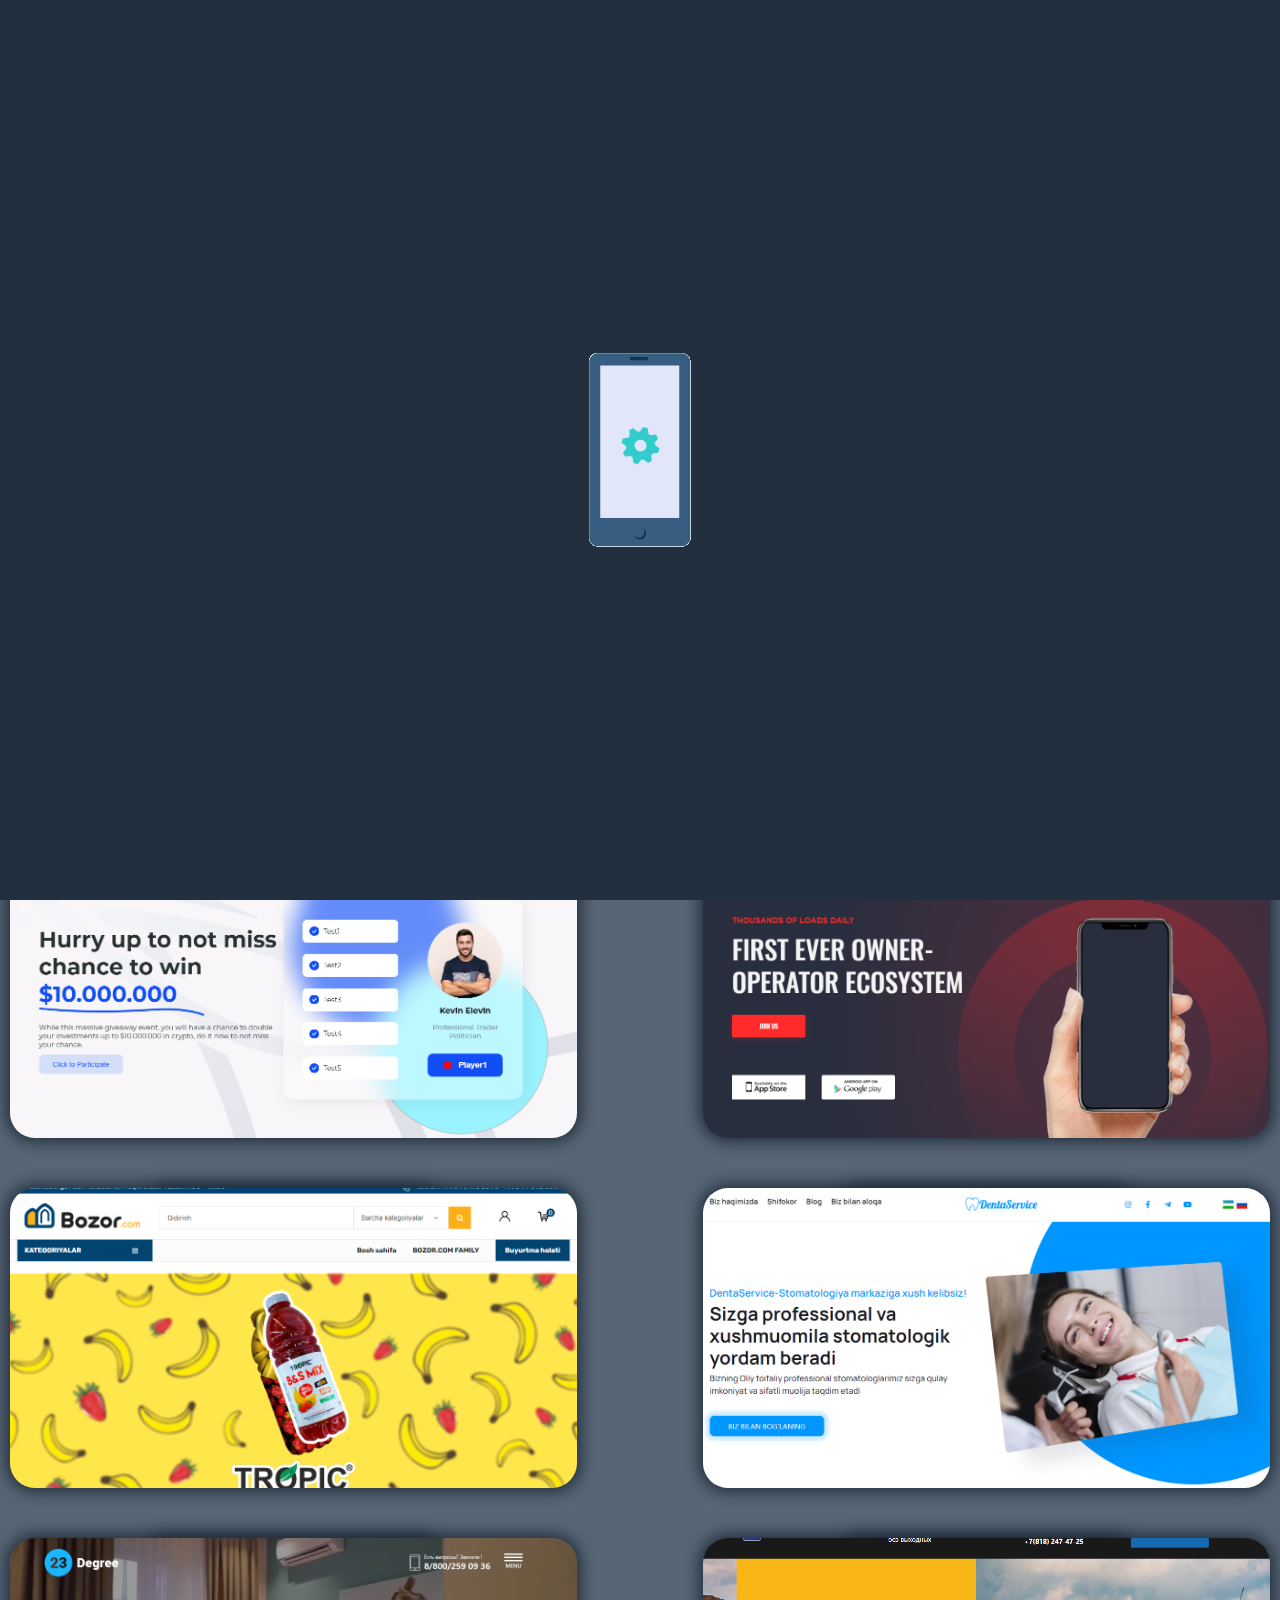
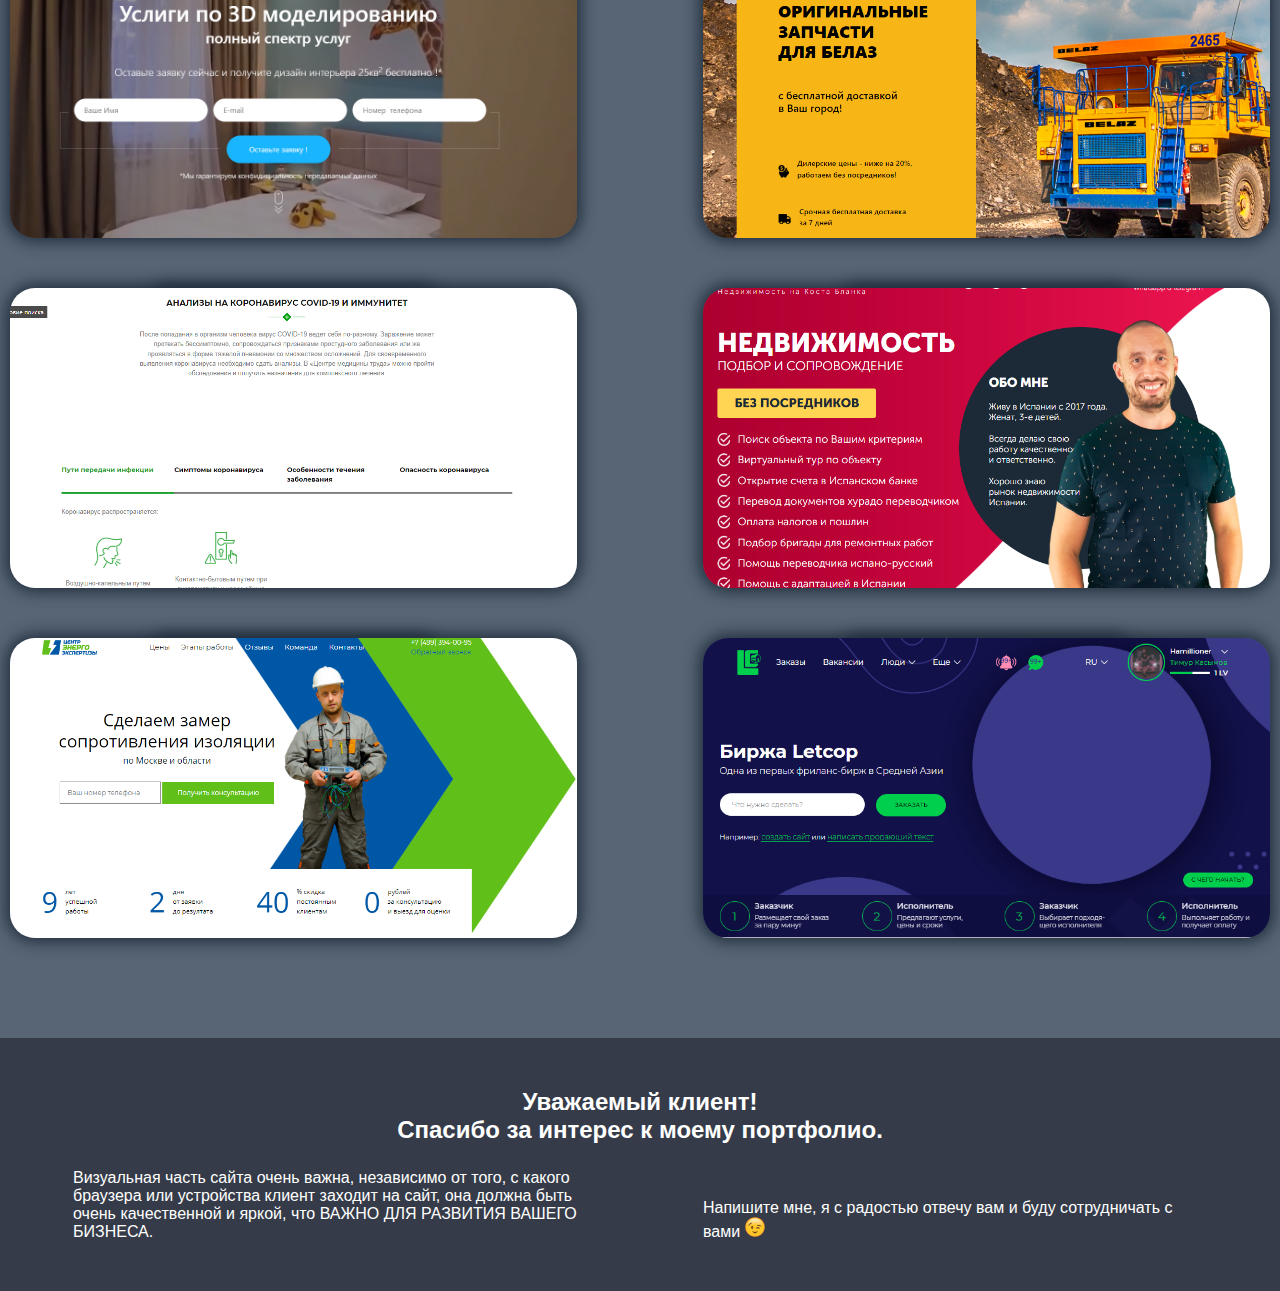
==== commit acc76bbf: "added" ====
--- a/project/portfolio.html
+++ b/project/portfolio.html
@@ -108,7 +108,7 @@
                 <div class="portfolio-list">
                     <img src="../assets/images/denta.png" class="portfolio-list__img" alt="">
                     <div class="portfolio-hover">
-                        <a href="/project/dentaService.uz/home.html" class="portfolio-hover__btn">перейти на сайт</a>
+                        <a href="../project/dentaService.uz/home.html" class="portfolio-hover__btn">перейти на сайт</a>
                     </div>
                 </div>
                 <div class="portfolio-list">
@@ -132,19 +132,19 @@
                 <div class="portfolio-list">
                     <img src="../assets/images/ned.png" class="portfolio-list__img" alt="">
                     <div class="portfolio-hover">
-                        <a href="/project/ned/index.html" class="portfolio-hover__btn">перейти на сайт</a>
+                        <a href="../project/ned/index.html" class="portfolio-hover__btn">перейти на сайт</a>
                     </div>
                 </div>
                 <div class="portfolio-list">
                     <img src="../assets/images/energo.png" class="portfolio-list__img" alt="">
                     <div class="portfolio-hover">
-                        <a href="/project/energo/index-cee.html" class="portfolio-hover__btn">перейти на сайт</a>
+                        <a href="../project/energo/index-cee.html" class="portfolio-hover__btn">перейти на сайт</a>
                     </div>
                 </div>
                 <div class="portfolio-list">
                     <img src="../assets/images/letcop.png" class="portfolio-list__img" alt="">
                     <div class="portfolio-hover">
-                        <a href="/project/letcop/basic.html" class="portfolio-hover__btn">перейти на сайт</a>
+                        <a href="../project/letcop/basic.html" class="portfolio-hover__btn">перейти на сайт</a>
                     </div>
                 </div>
             </div>
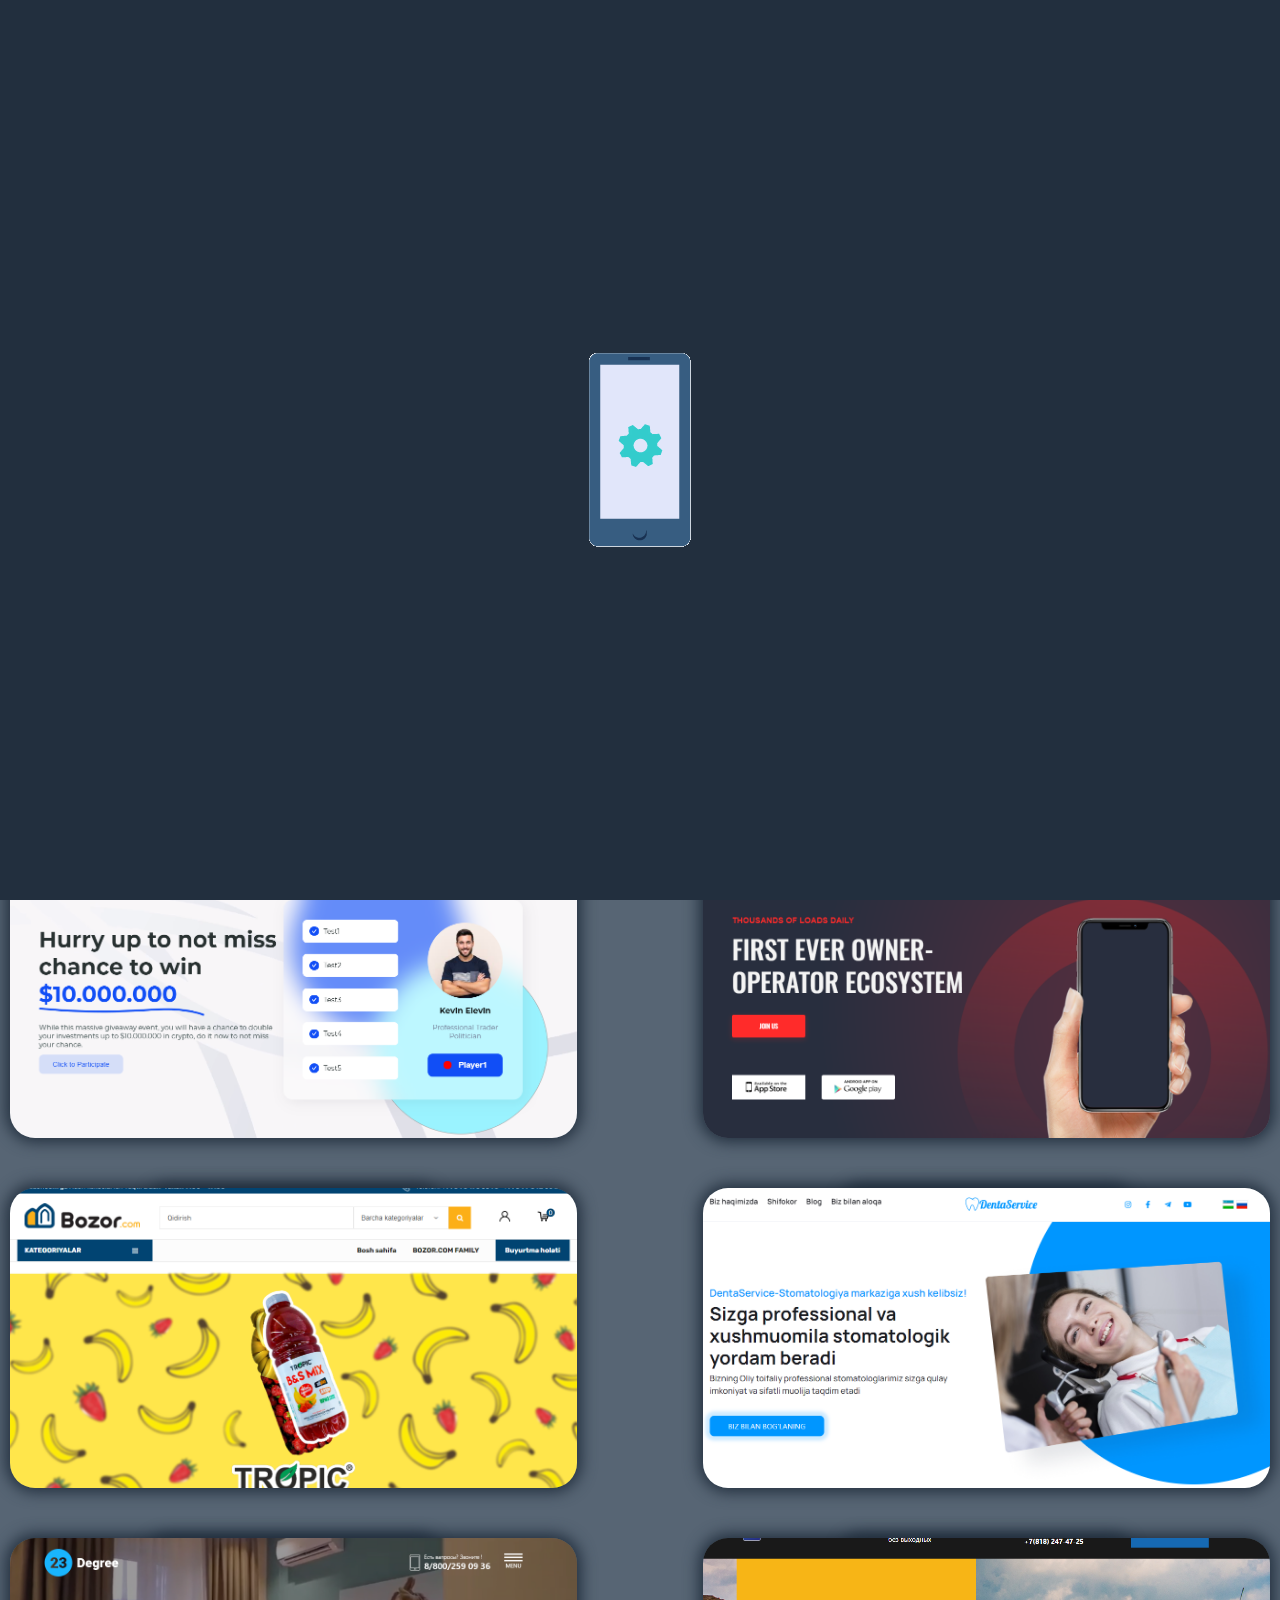
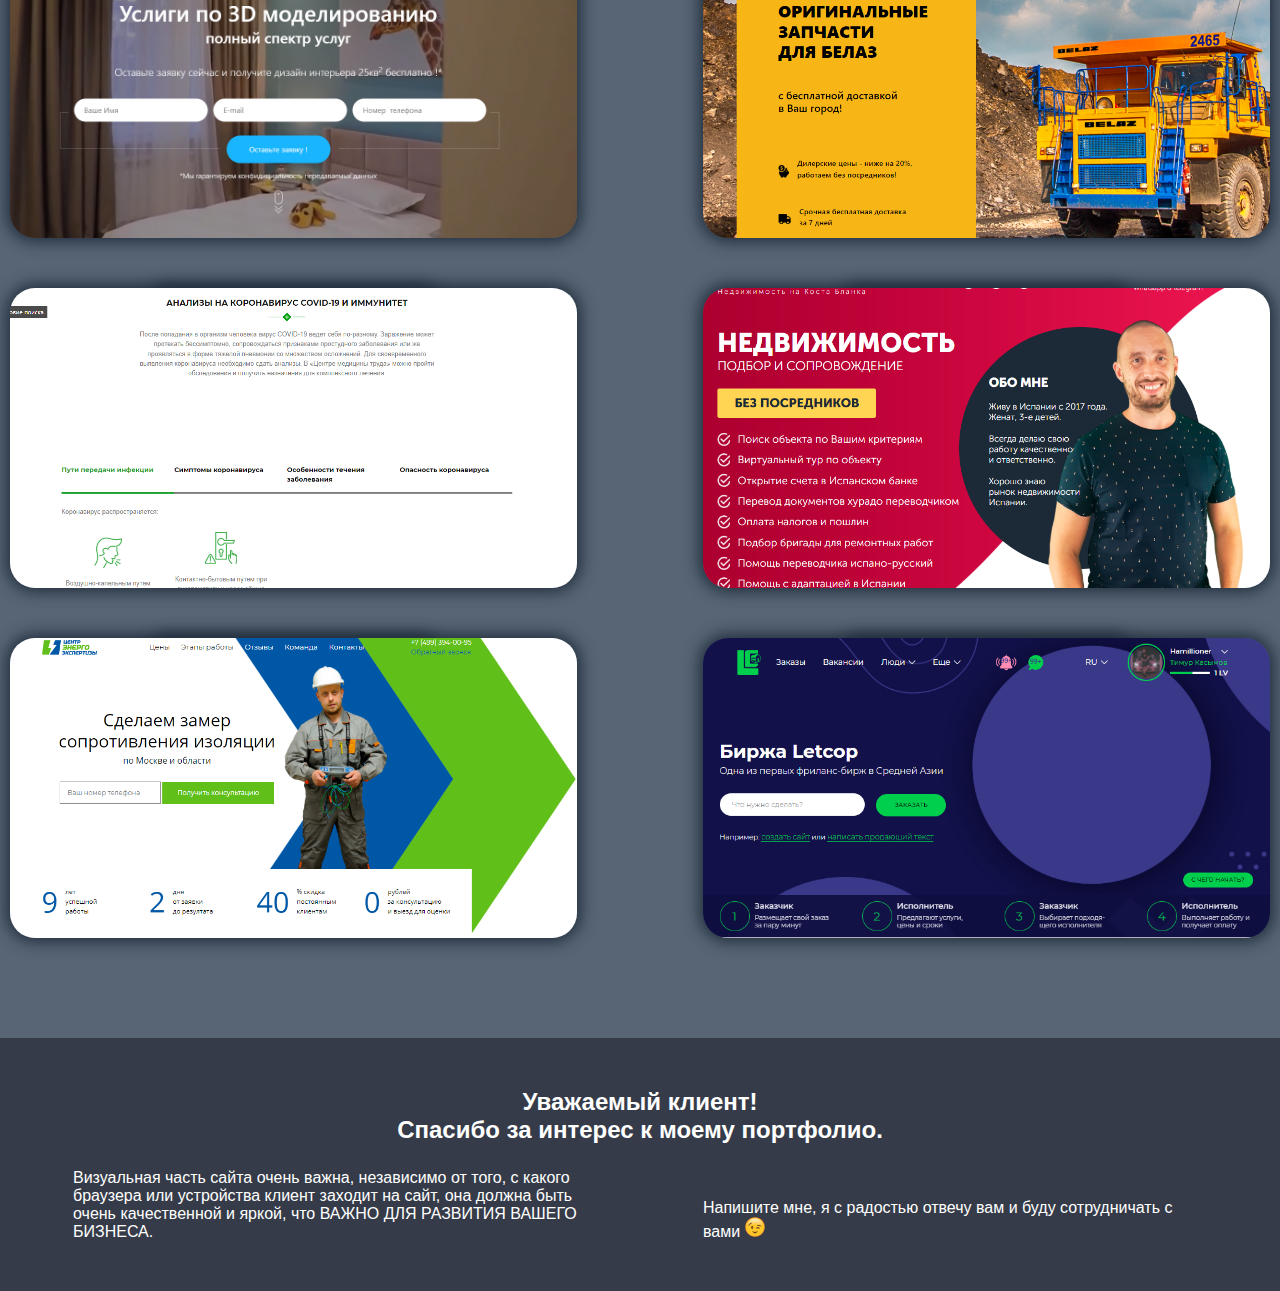
==== commit 3c835b67: "added" ====
--- a/project/portfolio.html
+++ b/project/portfolio.html
@@ -14,7 +14,7 @@
     </div>
     <section class="blog">
         <div class="container">
-            <a href="/index.html" class="to-back"><i class="fas fa-arrow-left"></i> вернитесь назад</a>
+            <a href="../index.html" class="to-back"><i class="fas fa-arrow-left"></i> вернитесь назад</a>
             <h2 class="portfolio__title">Коротко о себе</h2>
             <div class="blog-item">
                 <div class="blog-left">
@@ -108,7 +108,7 @@
                 <div class="portfolio-list">
                     <img src="../assets/images/denta.png" class="portfolio-list__img" alt="">
                     <div class="portfolio-hover">
-                        <a href="../project/dentaService.uz/home.html" class="portfolio-hover__btn">перейти на сайт</a>
+                        <a href="././dentaService.uz/home.html" class="portfolio-hover__btn">перейти на сайт</a>
                     </div>
                 </div>
                 <div class="portfolio-list">
@@ -132,19 +132,19 @@
                 <div class="portfolio-list">
                     <img src="../assets/images/ned.png" class="portfolio-list__img" alt="">
                     <div class="portfolio-hover">
-                        <a href="../project/ned/index.html" class="portfolio-hover__btn">перейти на сайт</a>
+                        <a href="././ned/index.html" class="portfolio-hover__btn">перейти на сайт</a>
                     </div>
                 </div>
                 <div class="portfolio-list">
                     <img src="../assets/images/energo.png" class="portfolio-list__img" alt="">
                     <div class="portfolio-hover">
-                        <a href="../project/energo/index-cee.html" class="portfolio-hover__btn">перейти на сайт</a>
+                        <a href="././energo/index-cee.html" class="portfolio-hover__btn">перейти на сайт</a>
                     </div>
                 </div>
                 <div class="portfolio-list">
                     <img src="../assets/images/letcop.png" class="portfolio-list__img" alt="">
                     <div class="portfolio-hover">
-                        <a href="../project/letcop/basic.html" class="portfolio-hover__btn">перейти на сайт</a>
+                        <a href="././letcop/basic.html" class="portfolio-hover__btn">перейти на сайт</a>
                     </div>
                 </div>
             </div>
